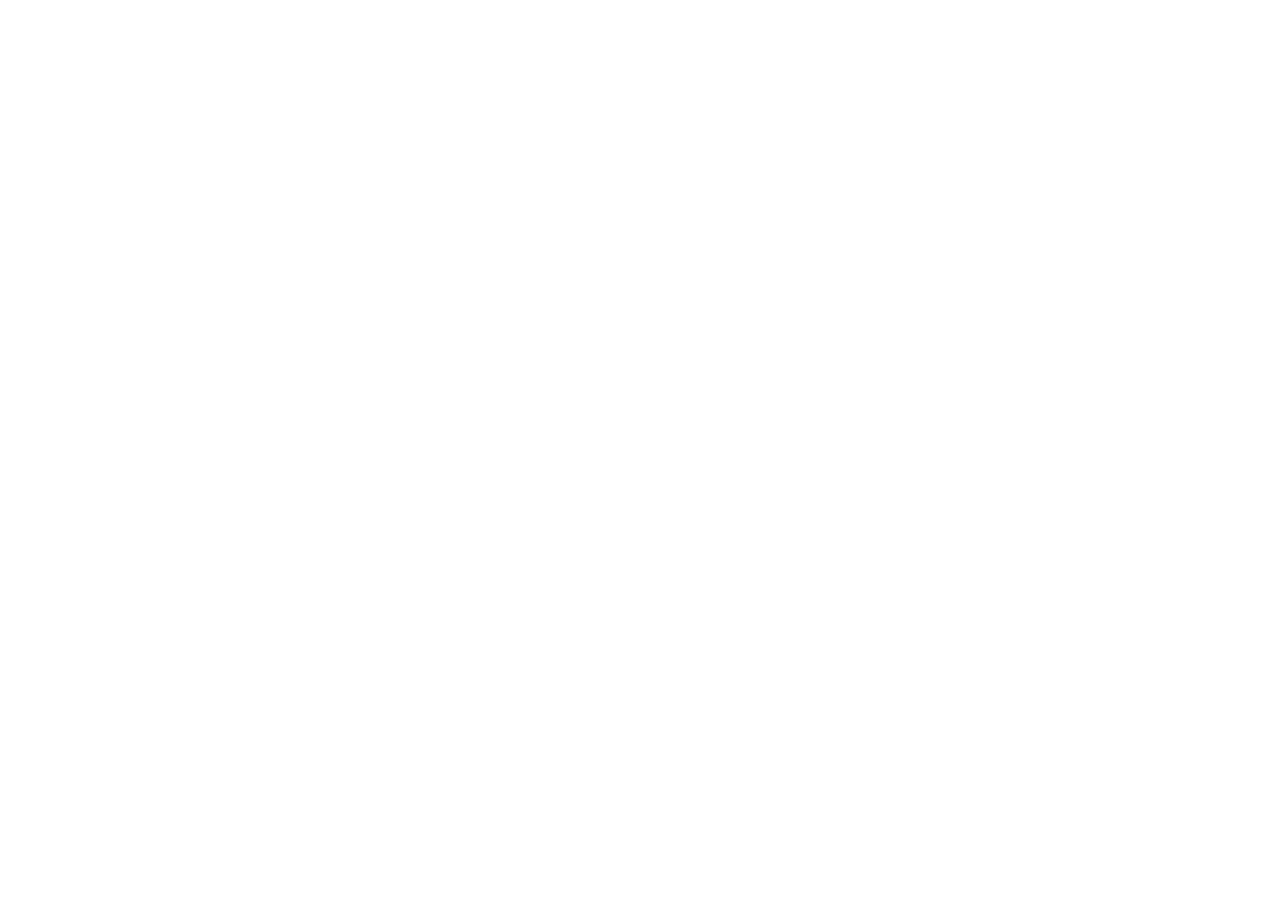
==== index.html @ 6940ae7c "first commit" ====
<html lang="en">

<head>
    <meta charset="UTF-8">
    <meta name="viewport" content="width=device-width, initial-scale=1.0">
    <meta http-equiv="X-UA-Compatible" content="ie=edge">
    <title>Maps</title>
    <link rel="stylesheet" href="https://unpkg.com/leaflet@1.3.4/dist/leaflet.css" />
    <link rel="stylesheet" href="index.css">
</head>

<body>
    <div id="map"></div>
    
    <script src="https://cdn.bootcss.com/jquery/3.3.1/jquery.min.js"></script>
    <script src="https://unpkg.com/leaflet@1.3.4/dist/leaflet.js"></script>
    <script src="./leaflet.ajax.min.js"></script>
    <script src="./leaflet.rotatedMarker.js"></script>
    <script src='https://npmcdn.com/@turf/turf/turf.min.js'></script>
    <script src='polygonSmooth.js'></script>
    <script src="data.js"></script>
    <script>
        function randomColor() {
            return '#' + Math.floor(Math.random() * 0xffffff).toString(16)
        }

        var breaks = [0, 10, 20, 30, 40, 50, 60, 70, 80, 90, 100, 9999]
        var map = L.map('map', {
            // minZoom: 7,
            // maxBounds: L.latLngBounds(L.latLng(24.5, 108.6), L.latLng(30.3, 114.4)),
            maxBoundsViscosity: 1.0
        }).setView([27.4, 111.5], 7);
        // map.setMaxBounds(map.getBounds())

        // 点标记图层
        var markerLayer = L.layerGroup()
        var extent = [108.6, 24.5, 114.4, 30.3]
        var points = turf.randomPoint(97, { bbox: extent })
        turf.featureEach(points, function (point) {
            point.properties.val = Math.random() * 50
        })
        L.geoJSON(points, {
            pointToLayer: function (feature, latlng) {
                return L.circleMarker(latlng, {
                    radius: 5,
                    fillColor: randomColor(),
                    color: "#000",
                    weight: 1,
                    opacity: 1,
                    fillOpacity: 0.8
                }).bindPopup('val: ' + feature.properties.val)
            }
        }).addTo(markerLayer)

        // 数值标记图层
        var numberMakerLayer = L.layerGroup()
        L.geoJSON(points, {
            pointToLayer: function (feature, latlng) {
                var icon = L.divIcon({ html: feature.properties.val.toFixed(2), className: 'text-marker' })
                return L.marker(latlng, { icon: icon })
            }
        }).addTo(numberMakerLayer)

        // 图片标记图层
        var imageMakerLayer = L.layerGroup()
        var baseballIcon = L.icon({
            iconUrl: 'baseball-marker.png',
            iconSize: [32, 37],
            iconAnchor: [16, 37],
            popupAnchor: [0, -28],
            className: 'rotate'
        })
        L.geoJSON(points, {
            pointToLayer: function (feature, latlng) {
                return L.marker(latlng, { 
                    icon: baseballIcon
                })
            }
        }).addTo(imageMakerLayer)

        // 风向图标标记图层
        var windMakerLayer = L.layerGroup()
        var windIcon = L.icon({
            iconUrl: 'wind.png', // baseball-marker
            iconSize: [32, 37],
            iconAnchor: [16, 37],
            popupAnchor: [0, -28],
            className: 'rotate'
        })
        L.geoJSON(points, {
            pointToLayer: function (feature, latlng) {
                return L.marker(latlng, { 
                    icon: windIcon, 
                    rotationAngle: Math.random() * 360
                })
            }
        }).addTo(windMakerLayer)

        // 底图图层
        var tileLayer = L.tileLayer('https://api.tiles.mapbox.com/v4/{id}/{z}/{x}/{y}.png?access_token=pk.eyJ1IjoibWFwYm94IiwiYSI6ImNpejY4NXVycTA2emYycXBndHRqcmZ3N3gifQ.rJcFIG214AriISLbB6B5aw', {
            maxZoom: 18,
            attribution: 'Map data &copy; <a href="https://www.openstreetmap.org/">OpenStreetMap</a> contributors, ' +
                '<a href="https://creativecommons.org/licenses/by-sa/2.0/">CC-BY-SA</a>, ' +
                'Imagery © <a href="https://www.mapbox.com/">Mapbox</a>',
            id: 'mapbox.light'
        })

        // 14个地市边界图层
        var cityLayer = L.layerGroup()
        ;[57687, 57662, 57558, 57674, 57749, 57763, 57766, 57773, 57872, 57972, 57780, 57584, 57866, 57649].forEach(function(code) {
            L.geoJson.ajax('./geojson/' + code + '.json', {
                style: function (feature) {
                    return feature.properties && feature.properties.style
                }
            }).addTo(cityLayer)
        })
        
        // 湖南省边界图层
        var provinceLayer = L.geoJson.ajax('./geojson/hunan.json', {
            style: function (feature) {
                return feature.properties && feature.properties.style
            }
        })
        provinceLayer.addTo(map)

        // 色斑图层
        var spotLayer = L.layerGroup()
        $.get('./grids/TMAX-2018090108.json', function (grid) {
            map.createPane('isosurface')
            map.getPane('isosurface').style.zIndex = 399

            console.time('isobands')
            var polygons = turf.isobands(grid, breaks, { zProperty: 'val' })
            var polygon = turf.polygonSmooth(polygons, { iterations: 3 })
            console.timeEnd('isobands')

            L.geoJSON(polygon, {
                style: function (feature) {
                    var color = randomColor(feature.properties.val)
                    return {
                        // stroke: false,
                        weight: 1,
                        color: color,
                        fillColor: color,
                        fillOpacity: 0.5
                    }
                },
                pane: 'isosurface'
            }).addTo(spotLayer)
        })

        // 添加图层控件
        L.control.layers({
            // ...
        }, {
            "底图": tileLayer,
            "省界": provinceLayer,
            "市界": cityLayer,
            "色斑": spotLayer,
            "点标记": markerLayer,
            "数值标记": numberMakerLayer,
            "图片标记": imageMakerLayer,
            "风向标记": windMakerLayer,
        }).addTo(map)
        

        // var breaks = [0, 10, 20, 30, 40, 50, 60, 70, 80, 90, 100, 9999]//[0, 10, 20, 50, 100, 500];

        // // 通过turf实现IDW插值
        // console.time('interpolate')
        // var extent = [108.6, 24.5, 114.4, 30.3];
        // var points = turf.randomPoint(97, { bbox: extent })
        // turf.featureEach(points, function (point) {
        //     point.properties.val = Math.random() * 50;
        // });
        // var options = { gridType: 'point', property: 'val', units: 'kilometers' };
        // var grid = turf.interpolate(points, 20, options);
        // console.timeEnd('interpolate')

        // // 通过Java实现IDW插值(本地测试将get回调方法内部代码拿出来就行)
        // // $.get('http://192.168.1.110:8080/task/interpolate', function (grid) {
        // $.get('./grids/TMAX-2018090108.json', function (grid) {
        //     console.time('isobands')
        //     var polygons = turf.isobands(grid, [-40,-30,-20,-10,0,10,20,30,40,45,9999] || breaks, { zProperty: 'val' })
        //     var polygon = turf.polygonSmooth(polygons, { iterations: 3 })
        //     console.timeEnd('isobands')
        //     console.log(polygon)

        //     console.time('isosurface')
        //     var isosurface = L.geoJSON([polygon], {
        //         style: function (feature) {
        //             if (feature.geometry.type !== 'Point') {
        //                 var color = randomColor(feature.properties.val)
        //                 return {
        //                     // stroke: false,
        //                     weight: 1,
        //                     color: color,
        //                     fillColor: color,
        //                     fillOpacity: 0.5
        //                 }
        //             }
        //         },
        //         pointToLayer: function (feature, latlng) {
        //             return L.circleMarker(latlng, {
        //                 radius: 5,
        //                 fillColor: "#ff7800",
        //                 color: "#000",
        //                 weight: 1,
        //                 opacity: 1,
        //                 fillOpacity: 0.8
        //             }).bindPopup('val: ' + feature.properties.val);
        //         },
        //         pane: 'isosurface'
        //     })
        //     isosurface.addTo(map)
        //     console.timeEnd('isosurface')

            
        // })

    </script>
</body>

</html>
---- index.css ----
body {
    padding: 0;
    margin: 0;
}

html,
body,
#map {
    height: 100%;
    width: 100vw;
    background-color: white;
}

#controls {
    list-style: none;
    padding: 10px;
    border: 2px solid #ccc;
    border-radius: 2px;
    position: fixed;
    right: 10px;
    top: 0;
    z-index: 1000;
}

.text-marker {
    border: none;
    color: red;
}

.rotate {
    
}
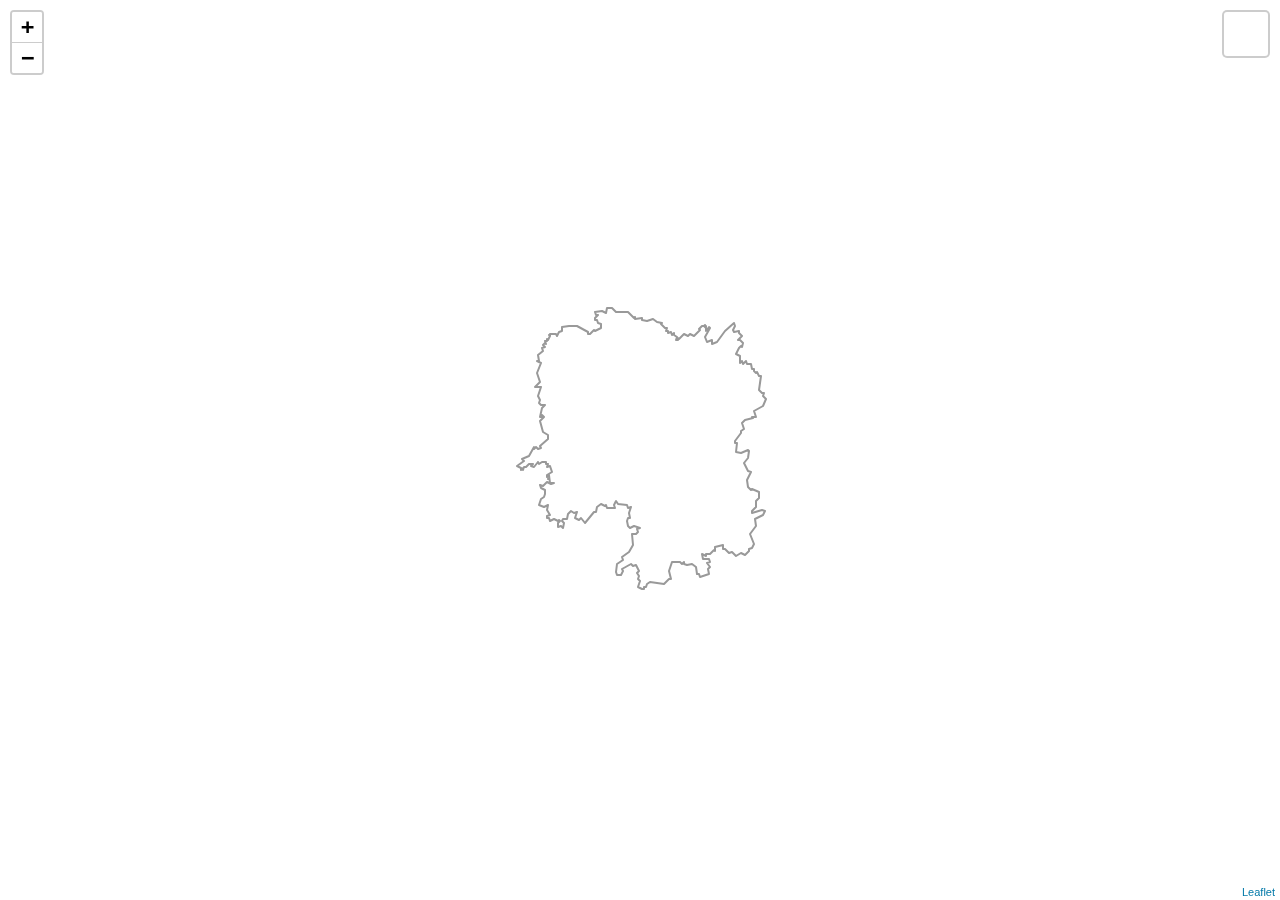
==== commit 06f09d5e: "add" ====
--- a/index.html
+++ b/index.html
@@ -5,20 +5,28 @@
     <meta name="viewport" content="width=device-width, initial-scale=1.0">
     <meta http-equiv="X-UA-Compatible" content="ie=edge">
     <title>Maps</title>
-    <link rel="stylesheet" href="https://unpkg.com/leaflet@1.3.4/dist/leaflet.css" />
+    <link rel="stylesheet" href="leaflet.css" />
     <link rel="stylesheet" href="index.css">
+    <link href="mapbox-gl.css" rel='stylesheet' />
 </head>
 
 <body>
     <div id="map"></div>
-    
-    <script src="https://cdn.bootcss.com/jquery/3.3.1/jquery.min.js"></script>
-    <script src="https://unpkg.com/leaflet@1.3.4/dist/leaflet.js"></script>
+
+    <script src="jquery.min.js"></script>
+    <script src="leaflet.js"></script>
+    <script src="pixi.min.js"></script>
+    <script src="mapbox-gl.js"></script>
+    <script src="./L.PixiOverlay.js"></script>
     <script src="./leaflet.ajax.min.js"></script>
     <script src="./leaflet.rotatedMarker.js"></script>
-    <script src='https://npmcdn.com/@turf/turf/turf.min.js'></script>
+    <script src="./leaflet-mapbox-gl.js"></script>
+    <script src='turf.min.js'></script>
     <script src='polygonSmooth.js'></script>
+    <!-- <script src='MarkerContainer.js'></script> -->
+    <script src='bezier-easing.js'></script>
     <script src="data.js"></script>
+    <script src="cityAndTownsData.js"></script>
     <script>
         function randomColor() {
             return '#' + Math.floor(Math.random() * 0xffffff).toString(16)
@@ -26,11 +34,13 @@
 
         var breaks = [0, 10, 20, 30, 40, 50, 60, 70, 80, 90, 100, 9999]
         var map = L.map('map', {
-            // minZoom: 7,
-            // maxBounds: L.latLngBounds(L.latLng(24.5, 108.6), L.latLng(30.3, 114.4)),
-            maxBoundsViscosity: 1.0
-        }).setView([27.4, 111.5], 7);
+            maxZoom: 18,
+            // renderer: L.canvas(),
+        }).setView([27.4, 111.5], 6);
         // map.setMaxBounds(map.getBounds())
+
+        map.createPane('topPane')
+        map.getPane('topPane').style.zIndex = 400
 
         // 点标记图层
         var markerLayer = L.layerGroup()
@@ -48,7 +58,9 @@
                     weight: 1,
                     opacity: 1,
                     fillOpacity: 0.8
-                }).bindPopup('val: ' + feature.properties.val)
+                })
+                // .bindTooltip('val: ' + feature.properties.val, {permanent: true})
+                // .bindPopup('val: ' + feature.properties.val)
             }
         }).addTo(markerLayer)
 
@@ -72,7 +84,7 @@
         })
         L.geoJSON(points, {
             pointToLayer: function (feature, latlng) {
-                return L.marker(latlng, { 
+                return L.marker(latlng, {
                     icon: baseballIcon
                 })
             }
@@ -89,8 +101,8 @@
         })
         L.geoJSON(points, {
             pointToLayer: function (feature, latlng) {
-                return L.marker(latlng, { 
-                    icon: windIcon, 
+                return L.marker(latlng, {
+                    icon: windIcon,
                     rotationAngle: Math.random() * 360
                 })
             }
@@ -105,16 +117,145 @@
             id: 'mapbox.light'
         })
 
+        console.time('gl')
+        var gl = L.mapboxGL({
+            accessToken: 'pk.eyJ1IjoiaWZ6bSIsImEiOiJjamswc3M1a2gwYWEwM3Zxa3ZsMjh3djkwIn0.h93-XtdRdtoC1KbVv_ZIow',
+            style: 'mapbox://styles/ifzm/cjnbezsim0bh62sqqiao9g3vc',
+            // style: {
+            //     "version": 8,
+            //     "name": "Mapbox Streets",
+            //     "sprite": "mapbox://sprites/mapbox/streets-v8",
+            //     "glyphs": "http://127.0.0.1:8090/task/proxy/{fontstack}/{range}.pbf",
+            //     // "glyphs": "./{fontstack}/{range}.pbf",
+            //     "sources": {},
+            //     "layers": []
+            // },
+            pane: 'topPane'
+        }).addTo(map)
+        console.timeEnd('gl')
+
+        var glMap = gl._glMap
+        glMap.on('load', function () {
+            var stations = townsStationData.map(function (v) {
+                return {
+                    "type": "Feature",
+                    "geometry": {
+                        "type": "Point",
+                        "coordinates": [Number(v.lon), Number(v.lat)]
+                    },
+                    "properties": {
+                        "title": v.station,
+                        "icon": "harbor"
+                    }
+                }
+            })
+
+            var cntys = cntyData.map(function (v) {
+                return {
+                    "type": "Feature",
+                    "geometry": {
+                        "type": "Point",
+                        "coordinates": [Number(v.lon), Number(v.lat)]
+                    },
+                    "properties": {
+                        "title": v.cnty,
+                        "icon": "harbor"
+                    }
+                }
+            })
+
+            var start = Date.now()
+            console.time('points')
+            glMap.addLayer({
+                "id": "points",
+                "type": "symbol",
+                "source": {
+                    "type": "geojson",
+                    "data": {
+                        "type": "FeatureCollection",
+                        "features": cntys
+                    }
+                },
+                "layout": {
+                    // "icon-image": "{icon}-15",
+                    "text-field": "{title}",
+                    "text-size": 14,
+                    // "text-font": ["Open Sans Semibold", "Arial Unicode MS Bold"],
+                    "text-offset": [0, 0.6],
+                    "text-anchor": "top",
+                    // "icon-rotate": 45
+                }
+            })
+
+            // glMap.setLayerZoomRange('points', 10, 24)
+            console.timeEnd('points')
+
+            glMap.loadImage('baseball-marker.png', function (err, image) {
+                if (err) throw err
+
+                glMap.addImage('baseball', image)
+
+                glMap.addLayer({
+                    "id": "markers",
+                    "type": "symbol",
+                    "source": {
+                        "type": "geojson",
+                        "data": {
+                            "type": "FeatureCollection",
+                            "features": stations
+                        }
+                    },
+                    "layout": {
+                        "icon-image": "baseball",
+                        // "text-field": "{title}",
+                        // "text-size": 14,
+                        // "text-font": ["Open Sans Semibold", "Arial Unicode MS Bold"],
+                        // "text-offset": [0, 0.6],
+                        // "text-anchor": "top",
+                        "icon-rotate": 45
+                    }
+                })
+            })
+        })
+
+        map.on('click', function (e) {
+            var point = e.layerPoint
+            var offset = gl._offset || { x: 0, y: 0 }
+            // to target only some layers, change the options, see documentation:
+            // { layers: ['my-layer-name'] }
+            // https://www.mapbox.com/mapbox-gl-js/api/
+            console.time('query')
+            var features = glMap.queryRenderedFeatures([point.x - offset.x, point.y - offset.y], {
+                layers: ['markers']
+            })
+            console.timeEnd('query')
+
+            if (features.length > 0) {
+                window.popup = L.popup()
+                    .setLatLng(e.latlng)
+                    .setContent(features[0].properties.title)
+                    .openOn(map);
+            }
+        })
+
+        map.on('zoomstart', function (e) {
+            window.popup && (window.popup.remove(), window.popup = undefined)
+        })
+
+        console.log(gl)
+
+        // tileLayer.addTo(map)
+
         // 14个地市边界图层
         var cityLayer = L.layerGroup()
-        ;[57687, 57662, 57558, 57674, 57749, 57763, 57766, 57773, 57872, 57972, 57780, 57584, 57866, 57649].forEach(function(code) {
-            L.geoJson.ajax('./geojson/' + code + '.json', {
-                style: function (feature) {
-                    return feature.properties && feature.properties.style
-                }
-            }).addTo(cityLayer)
-        })
-        
+            ;[57687, 57662, 57558, 57674, 57749, 57763, 57766, 57773, 57872, 57972, 57780, 57584, 57866, 57649].forEach(function (code) {
+                L.geoJson.ajax('./geojson/' + code + '.json', {
+                    style: function (feature) {
+                        return feature.properties && feature.properties.style
+                    }
+                }).addTo(cityLayer)
+            })
+
         // 湖南省边界图层
         var provinceLayer = L.geoJson.ajax('./geojson/hunan.json', {
             style: function (feature) {
@@ -125,20 +266,20 @@
 
         // 色斑图层
         var spotLayer = L.layerGroup()
-        $.get('./grids/TMAX-2018090108.json', function (grid) {
+        $.get('./geojson.json', function (grid) {
             map.createPane('isosurface')
             map.getPane('isosurface').style.zIndex = 399
 
-            console.time('isobands')
-            var polygons = turf.isobands(grid, breaks, { zProperty: 'val' })
-            var polygon = turf.polygonSmooth(polygons, { iterations: 3 })
-            console.timeEnd('isobands')
-
-            L.geoJSON(polygon, {
+            // console.time('isobands')
+            // var polygons = turf.isobands(grid, breaks, { zProperty: 'val' })
+            // var polygon = turf.polygonSmooth(polygons, { iterations: 3 })
+            // console.timeEnd('isobands')
+
+            L.geoJSON(grid, {
                 style: function (feature) {
                     var color = randomColor(feature.properties.val)
                     return {
-                        // stroke: false,
+                        stroke: false,
                         weight: 1,
                         color: color,
                         fillColor: color,
@@ -149,20 +290,228 @@
             }).addTo(spotLayer)
         })
 
+        var testLayer = L.layerGroup()
+        var cacheStationMarkers = {}
+        testLayer.addTo(map)
+
+        function initStationLayer() {
+            testLayer.clearLayers()
+
+            if (map.getZoom() > 9) {
+                console.time('contains')
+                var bounds = map.getBounds()
+                townsStationData.forEach(function (marker) {
+                    var latlng = [marker.lat * 1, marker.lon * 1]
+                    var contains = bounds.contains(latlng)
+                    if (contains) {
+                        var stationMarker = cacheStationMarkers[latlng]
+                        if (!stationMarker) {
+                            var icon = L.divIcon({ html: marker.station, className: 'text-marker' })
+                            cacheStationMarkers[latlng] = stationMarker = L.marker(latlng, { icon: icon })
+                        }
+                        stationMarker.addTo(testLayer)
+                    }
+                })
+                console.timeEnd('contains')
+            }
+        }
+
+        // initStationLayer()
+        // map.on('zoomend moveend', initStationLayer)
+
+        // 海量点图层
+        // var easing = BezierEasing(0, 0, 0.25, 1);
+        // var loader = new PIXI.loaders.Loader();
+        // loader
+        //     .add('plane', 'plane.png')
+        //     .add('bicycle', 'plane.png');
+        // loader.load(function (loader, resources) {
+        //     var textures = [resources.plane.texture, resources.bicycle.texture];
+        //     var pixiContainer = new PIXI.Container();
+        //     var markerSprites = [];
+        //     var zoomChangeTs = null;
+        //     var pixiPointLayer = (function () {
+        //         // var colorScale = d3.scaleLinear()
+        //         //     .domain([0, 50, 100])
+        //         //     .range(["#c6233c", "#ffd300", "#008000"]);
+        //         var doubleBuffering = /iPad|iPhone|iPod/.test(navigator.userAgent) && !window.MSStream;
+        //         return L.pixiOverlay(function (utils, event) {
+        //             var zoom = utils.getMap().getZoom();
+        //             var container = utils.getContainer();
+        //             var renderer = utils.getRenderer();
+        //             var project = utils.latLngToLayerPoint;
+        //             var getScale = utils.getScale;
+        //             var invScale = 1 / getScale();
+
+        //             if (event.type === 'add') {
+        //                 cntyData.forEach(function (marker) {
+        //                     var coords = project([marker.lat, marker.lon]);
+        //                     console.log(coords)
+        //                     var index = Math.floor(Math.random() * textures.length);
+        //                     // var markerSprite = new PIXI.Sprite(textures[index]);
+        //                     var markerSprite = new PIXI.Text(marker.cnty);
+        //                     markerSprite.textureIndex = index;
+        //                     markerSprite.x = coords.x;
+        //                     markerSprite.y = coords.y;
+        //                     markerSprite.anchor.set(0.5, 0.5);
+        //                     markerSprite.scale.set(invScale);
+        //                     // var tint = d3.color(colorScale(Math.random() * 100)).rgb();
+        //                     markerSprite.tint = Math.floor(Math.random() * 0xffffff).toString(16)//256 * (tint.r * 256 + tint.g) + tint.b;
+        //                     container.addChild(markerSprite);
+        //                     markerSprites.push(markerSprite);
+        //                     markerSprite.legend = marker.city || marker.label;
+        //                 });
+        //             }
+
+        //             if (event.type === 'zoomanim') {
+        //                 zoomChangeTs = 0;
+        //                 var targetScale = 1 / getScale(event.zoom);
+        //                 markerSprites.forEach(function (markerSprite) {
+        //                     markerSprite.currentScale = markerSprite.scale.x;
+        //                     markerSprite.targetScale = targetScale;
+        //                 });
+        //                 return;
+        //             }
+
+        //             if (event.type === 'redraw') {
+        //                 var delta = event.delta;
+        //                 // markerSprites.forEach(function (markerSprite) {
+        //                 //     markerSprite.rotation -= 0.03 * delta;
+        //                 // });
+        //                 if (zoomChangeTs !== null) {
+        //                     var duration = 17;
+        //                     zoomChangeTs += delta;
+        //                     var lambda = zoomChangeTs / duration;
+        //                     if (lambda > 1) {
+        //                         lambda = 1;
+        //                         zoomChangeTs = null;
+        //                     }
+        //                     lambda = easing(lambda);
+        //                     markerSprites.forEach(function (markerSprite) {
+        //                         markerSprite.scale.set(markerSprite.currentScale + lambda * (markerSprite.targetScale - markerSprite.currentScale));
+        //                     });
+        //                 }
+        //                 else {
+        //                     markerSprites.forEach(function (markerSprite) {
+        //                         markerSprite.scale.set(invScale);
+        //                     });
+        //                 }
+        //             }
+        //             renderer.render(container);
+        //         }, pixiContainer, {
+        //                 doubleBuffering: doubleBuffering,
+        //                 destroyInteractionManager: true
+        //             });
+        //     })();
+
+        //     pixiPointLayer.addTo(map);
+
+        //     var ticker = new PIXI.ticker.Ticker();
+        //     ticker.add(function (delta) {
+        //         pixiPointLayer.redraw({ type: 'redraw', delta: delta });
+        //     });
+        //     ticker.start();
+        //     map.on('zoomanim', pixiLayer.redraw, pixiLayer);
+        // });
+
+        // PIXI.settings.SCALE_MODE = PIXI.SCALE_MODES.NEAREST
+        var easing = BezierEasing(0, 0, 0.25, 1)
+
+        // PIXI Point Markers
+        var doubleBuffering = /iPad|iPhone|iPod/.test(navigator.userAgent) && !window.MSStream
+        var pixiContainer = new PIXI.Container()
+        var markerSprites = []
+        var zoomChangeTs = null
+        var pixiPointMarkerLayer = L.pixiOverlay(function (utils, event) {
+            var zoom = utils.getMap().getZoom()
+            var container = utils.getContainer()
+            var renderer = utils.getRenderer()
+            var project = utils.latLngToLayerPoint
+            var getScale = utils.getScale
+            var invScale = 1 / getScale()
+
+            if (event.type === 'add') {
+                townsStationData.forEach(function (marker) {
+                    var coords = project([marker.lat, marker.lon])
+                    var markerSprite = new PIXI.Text(marker.station)
+                    markerSprite.x = coords.x;
+                    markerSprite.y = coords.y;
+                    markerSprite.anchor.x = 0.5
+                    markerSprite.scale.set(invScale);
+                    container.addChild(markerSprite);
+                    markerSprites.push(markerSprite);
+                })
+            }
+
+            if (event.type === 'zoomanim') {
+                zoomChangeTs = 0
+                var targetScale = 1 / getScale(event.zoom);
+                markerSprites.forEach(function (markerSprite) {
+                    markerSprite.currentScale = markerSprite.scale.x;
+                    markerSprite.targetScale = targetScale;
+                })
+                return
+            }
+
+            if (event.type === 'redraw') {
+                var delta = event.delta
+                if (false) {
+                    var duration = 17
+                    zoomChangeTs += delta
+                    var lambda = zoomChangeTs / duration
+                    if (lambda > 1) {
+                        lambda = 1;
+                        zoomChangeTs = null
+                    }
+                    lambda = easing(lambda)
+                    markerSprites.forEach(function (markerSprite) {
+                        // markerSprite.scale.set(markerSprite.currentScale + lambda * (markerSprite.targetScale - markerSprite.currentScale))
+                    })
+                } else {
+                    markerSprites.forEach(function (markerSprite) {
+                        markerSprite.scale.set(invScale)
+                    });
+                }
+            }
+
+            renderer.render(container)
+        }, pixiContainer, {
+                resolution: 1,
+                doubleBuffering: doubleBuffering,
+                destroyInteractionManager: true
+            })
+
+        var ticker = new PIXI.ticker.Ticker()
+        ticker.add(function (delta) {
+            pixiPointMarkerLayer.redraw({ type: 'redraw', delta: delta })
+        })
+        ticker.start()
+        map.on('zoomanim', pixiPointMarkerLayer.redraw, pixiPointMarkerLayer)
+
+        // PIXI Image Markers
+        var pixiImagerMarkerLayer = L.layerGroup()
+
+        // PIXI Polygons
+        var pixiPolygonsLayer = L.layerGroup()
+
         // 添加图层控件
         L.control.layers({
             // ...
         }, {
-            "底图": tileLayer,
-            "省界": provinceLayer,
-            "市界": cityLayer,
-            "色斑": spotLayer,
-            "点标记": markerLayer,
-            "数值标记": numberMakerLayer,
-            "图片标记": imageMakerLayer,
-            "风向标记": windMakerLayer,
-        }).addTo(map)
-        
+                "底图": tileLayer,
+                "省界": provinceLayer,
+                "市界": cityLayer,
+                "色斑": spotLayer,
+                "点标记": markerLayer,
+                "数值标记": numberMakerLayer,
+                "图片标记": imageMakerLayer,
+                "风向标记": windMakerLayer,
+                "海量点标记": pixiPointMarkerLayer,
+                "海量图片标记": pixiImagerMarkerLayer,
+                "海量面": pixiPolygonsLayer
+            }).addTo(map)
+
+
 
         // var breaks = [0, 10, 20, 30, 40, 50, 60, 70, 80, 90, 100, 9999]//[0, 10, 20, 50, 100, 500];
 
@@ -215,7 +564,7 @@
         //     isosurface.addTo(map)
         //     console.timeEnd('isosurface')
 
-            
+
         // })
 
     </script>
--- a/leaflet.css
+++ b/leaflet.css
@@ -0,0 +1,635 @@
+/* required styles */
+
+.leaflet-pane,
+.leaflet-tile,
+.leaflet-marker-icon,
+.leaflet-marker-shadow,
+.leaflet-tile-container,
+.leaflet-pane > svg,
+.leaflet-pane > canvas,
+.leaflet-zoom-box,
+.leaflet-image-layer,
+.leaflet-layer {
+	position: absolute;
+	left: 0;
+	top: 0;
+	}
+.leaflet-container {
+	overflow: hidden;
+	}
+.leaflet-tile,
+.leaflet-marker-icon,
+.leaflet-marker-shadow {
+	-webkit-user-select: none;
+	   -moz-user-select: none;
+	        user-select: none;
+	  -webkit-user-drag: none;
+	}
+/* Safari renders non-retina tile on retina better with this, but Chrome is worse */
+.leaflet-safari .leaflet-tile {
+	image-rendering: -webkit-optimize-contrast;
+	}
+/* hack that prevents hw layers "stretching" when loading new tiles */
+.leaflet-safari .leaflet-tile-container {
+	width: 1600px;
+	height: 1600px;
+	-webkit-transform-origin: 0 0;
+	}
+.leaflet-marker-icon,
+.leaflet-marker-shadow {
+	display: block;
+	}
+/* .leaflet-container svg: reset svg max-width decleration shipped in Joomla! (joomla.org) 3.x */
+/* .leaflet-container img: map is broken in FF if you have max-width: 100% on tiles */
+.leaflet-container .leaflet-overlay-pane svg,
+.leaflet-container .leaflet-marker-pane img,
+.leaflet-container .leaflet-shadow-pane img,
+.leaflet-container .leaflet-tile-pane img,
+.leaflet-container img.leaflet-image-layer,
+.leaflet-container .leaflet-tile {
+	max-width: none !important;
+	max-height: none !important;
+	}
+
+.leaflet-container.leaflet-touch-zoom {
+	-ms-touch-action: pan-x pan-y;
+	touch-action: pan-x pan-y;
+	}
+.leaflet-container.leaflet-touch-drag {
+	-ms-touch-action: pinch-zoom;
+	/* Fallback for FF which doesn't support pinch-zoom */
+	touch-action: none;
+	touch-action: pinch-zoom;
+}
+.leaflet-container.leaflet-touch-drag.leaflet-touch-zoom {
+	-ms-touch-action: none;
+	touch-action: none;
+}
+.leaflet-container {
+	-webkit-tap-highlight-color: transparent;
+}
+.leaflet-container a {
+	-webkit-tap-highlight-color: rgba(51, 181, 229, 0.4);
+}
+.leaflet-tile {
+	filter: inherit;
+	visibility: hidden;
+	}
+.leaflet-tile-loaded {
+	visibility: inherit;
+	}
+.leaflet-zoom-box {
+	width: 0;
+	height: 0;
+	-moz-box-sizing: border-box;
+	     box-sizing: border-box;
+	z-index: 800;
+	}
+/* workaround for https://bugzilla.mozilla.org/show_bug.cgi?id=888319 */
+.leaflet-overlay-pane svg {
+	-moz-user-select: none;
+	}
+
+.leaflet-pane         { z-index: 400; }
+
+.leaflet-tile-pane    { z-index: 200; }
+.leaflet-overlay-pane { z-index: 400; }
+.leaflet-shadow-pane  { z-index: 500; }
+.leaflet-marker-pane  { z-index: 600; }
+.leaflet-tooltip-pane   { z-index: 650; }
+.leaflet-popup-pane   { z-index: 700; }
+
+.leaflet-map-pane canvas { z-index: 100; }
+.leaflet-map-pane svg    { z-index: 200; }
+
+.leaflet-vml-shape {
+	width: 1px;
+	height: 1px;
+	}
+.lvml {
+	behavior: url(#default#VML);
+	display: inline-block;
+	position: absolute;
+	}
+
+
+/* control positioning */
+
+.leaflet-control {
+	position: relative;
+	z-index: 800;
+	pointer-events: visiblePainted; /* IE 9-10 doesn't have auto */
+	pointer-events: auto;
+	}
+.leaflet-top,
+.leaflet-bottom {
+	position: absolute;
+	z-index: 1000;
+	pointer-events: none;
+	}
+.leaflet-top {
+	top: 0;
+	}
+.leaflet-right {
+	right: 0;
+	}
+.leaflet-bottom {
+	bottom: 0;
+	}
+.leaflet-left {
+	left: 0;
+	}
+.leaflet-control {
+	float: left;
+	clear: both;
+	}
+.leaflet-right .leaflet-control {
+	float: right;
+	}
+.leaflet-top .leaflet-control {
+	margin-top: 10px;
+	}
+.leaflet-bottom .leaflet-control {
+	margin-bottom: 10px;
+	}
+.leaflet-left .leaflet-control {
+	margin-left: 10px;
+	}
+.leaflet-right .leaflet-control {
+	margin-right: 10px;
+	}
+
+
+/* zoom and fade animations */
+
+.leaflet-fade-anim .leaflet-tile {
+	will-change: opacity;
+	}
+.leaflet-fade-anim .leaflet-popup {
+	opacity: 0;
+	-webkit-transition: opacity 0.2s linear;
+	   -moz-transition: opacity 0.2s linear;
+	        transition: opacity 0.2s linear;
+	}
+.leaflet-fade-anim .leaflet-map-pane .leaflet-popup {
+	opacity: 1;
+	}
+.leaflet-zoom-animated {
+	-webkit-transform-origin: 0 0;
+	    -ms-transform-origin: 0 0;
+	        transform-origin: 0 0;
+	}
+.leaflet-zoom-anim .leaflet-zoom-animated {
+	will-change: transform;
+	}
+.leaflet-zoom-anim .leaflet-zoom-animated {
+	-webkit-transition: -webkit-transform 0.25s cubic-bezier(0,0,0.25,1);
+	   -moz-transition:    -moz-transform 0.25s cubic-bezier(0,0,0.25,1);
+	        transition:         transform 0.25s cubic-bezier(0,0,0.25,1);
+	}
+.leaflet-zoom-anim .leaflet-tile,
+.leaflet-pan-anim .leaflet-tile {
+	-webkit-transition: none;
+	   -moz-transition: none;
+	        transition: none;
+	}
+
+.leaflet-zoom-anim .leaflet-zoom-hide {
+	visibility: hidden;
+	}
+
+
+/* cursors */
+
+.leaflet-interactive {
+	cursor: pointer;
+	}
+.leaflet-grab {
+	cursor: -webkit-grab;
+	cursor:    -moz-grab;
+	cursor:         grab;
+	}
+.leaflet-crosshair,
+.leaflet-crosshair .leaflet-interactive {
+	cursor: crosshair;
+	}
+.leaflet-popup-pane,
+.leaflet-control {
+	cursor: auto;
+	}
+.leaflet-dragging .leaflet-grab,
+.leaflet-dragging .leaflet-grab .leaflet-interactive,
+.leaflet-dragging .leaflet-marker-draggable {
+	cursor: move;
+	cursor: -webkit-grabbing;
+	cursor:    -moz-grabbing;
+	cursor:         grabbing;
+	}
+
+/* marker & overlays interactivity */
+.leaflet-marker-icon,
+.leaflet-marker-shadow,
+.leaflet-image-layer,
+.leaflet-pane > svg path,
+.leaflet-tile-container {
+	pointer-events: none;
+	}
+
+.leaflet-marker-icon.leaflet-interactive,
+.leaflet-image-layer.leaflet-interactive,
+.leaflet-pane > svg path.leaflet-interactive {
+	pointer-events: visiblePainted; /* IE 9-10 doesn't have auto */
+	pointer-events: auto;
+	}
+
+/* visual tweaks */
+
+.leaflet-container {
+	background: #ddd;
+	outline: 0;
+	}
+.leaflet-container a {
+	color: #0078A8;
+	}
+.leaflet-container a.leaflet-active {
+	outline: 2px solid orange;
+	}
+.leaflet-zoom-box {
+	border: 2px dotted #38f;
+	background: rgba(255,255,255,0.5);
+	}
+
+
+/* general typography */
+.leaflet-container {
+	font: 12px/1.5 "Helvetica Neue", Arial, Helvetica, sans-serif;
+	}
+
+
+/* general toolbar styles */
+
+.leaflet-bar {
+	box-shadow: 0 1px 5px rgba(0,0,0,0.65);
+	border-radius: 4px;
+	}
+.leaflet-bar a,
+.leaflet-bar a:hover {
+	background-color: #fff;
+	border-bottom: 1px solid #ccc;
+	width: 26px;
+	height: 26px;
+	line-height: 26px;
+	display: block;
+	text-align: center;
+	text-decoration: none;
+	color: black;
+	}
+.leaflet-bar a,
+.leaflet-control-layers-toggle {
+	background-position: 50% 50%;
+	background-repeat: no-repeat;
+	display: block;
+	}
+.leaflet-bar a:hover {
+	background-color: #f4f4f4;
+	}
+.leaflet-bar a:first-child {
+	border-top-left-radius: 4px;
+	border-top-right-radius: 4px;
+	}
+.leaflet-bar a:last-child {
+	border-bottom-left-radius: 4px;
+	border-bottom-right-radius: 4px;
+	border-bottom: none;
+	}
+.leaflet-bar a.leaflet-disabled {
+	cursor: default;
+	background-color: #f4f4f4;
+	color: #bbb;
+	}
+
+.leaflet-touch .leaflet-bar a {
+	width: 30px;
+	height: 30px;
+	line-height: 30px;
+	}
+.leaflet-touch .leaflet-bar a:first-child {
+	border-top-left-radius: 2px;
+	border-top-right-radius: 2px;
+	}
+.leaflet-touch .leaflet-bar a:last-child {
+	border-bottom-left-radius: 2px;
+	border-bottom-right-radius: 2px;
+	}
+
+/* zoom control */
+
+.leaflet-control-zoom-in,
+.leaflet-control-zoom-out {
+	font: bold 18px 'Lucida Console', Monaco, monospace;
+	text-indent: 1px;
+	}
+
+.leaflet-touch .leaflet-control-zoom-in, .leaflet-touch .leaflet-control-zoom-out  {
+	font-size: 22px;
+	}
+
+
+/* layers control */
+
+.leaflet-control-layers {
+	box-shadow: 0 1px 5px rgba(0,0,0,0.4);
+	background: #fff;
+	border-radius: 5px;
+	}
+.leaflet-control-layers-toggle {
+	background-image: url(images/layers.png);
+	width: 36px;
+	height: 36px;
+	}
+.leaflet-retina .leaflet-control-layers-toggle {
+	background-image: url(images/layers-2x.png);
+	background-size: 26px 26px;
+	}
+.leaflet-touch .leaflet-control-layers-toggle {
+	width: 44px;
+	height: 44px;
+	}
+.leaflet-control-layers .leaflet-control-layers-list,
+.leaflet-control-layers-expanded .leaflet-control-layers-toggle {
+	display: none;
+	}
+.leaflet-control-layers-expanded .leaflet-control-layers-list {
+	display: block;
+	position: relative;
+	}
+.leaflet-control-layers-expanded {
+	padding: 6px 10px 6px 6px;
+	color: #333;
+	background: #fff;
+	}
+.leaflet-control-layers-scrollbar {
+	overflow-y: scroll;
+	overflow-x: hidden;
+	padding-right: 5px;
+	}
+.leaflet-control-layers-selector {
+	margin-top: 2px;
+	position: relative;
+	top: 1px;
+	}
+.leaflet-control-layers label {
+	display: block;
+	}
+.leaflet-control-layers-separator {
+	height: 0;
+	border-top: 1px solid #ddd;
+	margin: 5px -10px 5px -6px;
+	}
+
+/* Default icon URLs */
+.leaflet-default-icon-path {
+	background-image: url(images/marker-icon.png);
+	}
+
+
+/* attribution and scale controls */
+
+.leaflet-container .leaflet-control-attribution {
+	background: #fff;
+	background: rgba(255, 255, 255, 0.7);
+	margin: 0;
+	}
+.leaflet-control-attribution,
+.leaflet-control-scale-line {
+	padding: 0 5px;
+	color: #333;
+	}
+.leaflet-control-attribution a {
+	text-decoration: none;
+	}
+.leaflet-control-attribution a:hover {
+	text-decoration: underline;
+	}
+.leaflet-container .leaflet-control-attribution,
+.leaflet-container .leaflet-control-scale {
+	font-size: 11px;
+	}
+.leaflet-left .leaflet-control-scale {
+	margin-left: 5px;
+	}
+.leaflet-bottom .leaflet-control-scale {
+	margin-bottom: 5px;
+	}
+.leaflet-control-scale-line {
+	border: 2px solid #777;
+	border-top: none;
+	line-height: 1.1;
+	padding: 2px 5px 1px;
+	font-size: 11px;
+	white-space: nowrap;
+	overflow: hidden;
+	-moz-box-sizing: border-box;
+	     box-sizing: border-box;
+
+	background: #fff;
+	background: rgba(255, 255, 255, 0.5);
+	}
+.leaflet-control-scale-line:not(:first-child) {
+	border-top: 2px solid #777;
+	border-bottom: none;
+	margin-top: -2px;
+	}
+.leaflet-control-scale-line:not(:first-child):not(:last-child) {
+	border-bottom: 2px solid #777;
+	}
+
+.leaflet-touch .leaflet-control-attribution,
+.leaflet-touch .leaflet-control-layers,
+.leaflet-touch .leaflet-bar {
+	box-shadow: none;
+	}
+.leaflet-touch .leaflet-control-layers,
+.leaflet-touch .leaflet-bar {
+	border: 2px solid rgba(0,0,0,0.2);
+	background-clip: padding-box;
+	}
+
+
+/* popup */
+
+.leaflet-popup {
+	position: absolute;
+	text-align: center;
+	margin-bottom: 20px;
+	}
+.leaflet-popup-content-wrapper {
+	padding: 1px;
+	text-align: left;
+	border-radius: 12px;
+	}
+.leaflet-popup-content {
+	margin: 13px 19px;
+	line-height: 1.4;
+	}
+.leaflet-popup-content p {
+	margin: 18px 0;
+	}
+.leaflet-popup-tip-container {
+	width: 40px;
+	height: 20px;
+	position: absolute;
+	left: 50%;
+	margin-left: -20px;
+	overflow: hidden;
+	pointer-events: none;
+	}
+.leaflet-popup-tip {
+	width: 17px;
+	height: 17px;
+	padding: 1px;
+
+	margin: -10px auto 0;
+
+	-webkit-transform: rotate(45deg);
+	   -moz-transform: rotate(45deg);
+	    -ms-transform: rotate(45deg);
+	        transform: rotate(45deg);
+	}
+.leaflet-popup-content-wrapper,
+.leaflet-popup-tip {
+	background: white;
+	color: #333;
+	box-shadow: 0 3px 14px rgba(0,0,0,0.4);
+	}
+.leaflet-container a.leaflet-popup-close-button {
+	position: absolute;
+	top: 0;
+	right: 0;
+	padding: 4px 4px 0 0;
+	border: none;
+	text-align: center;
+	width: 18px;
+	height: 14px;
+	font: 16px/14px Tahoma, Verdana, sans-serif;
+	color: #c3c3c3;
+	text-decoration: none;
+	font-weight: bold;
+	background: transparent;
+	}
+.leaflet-container a.leaflet-popup-close-button:hover {
+	color: #999;
+	}
+.leaflet-popup-scrolled {
+	overflow: auto;
+	border-bottom: 1px solid #ddd;
+	border-top: 1px solid #ddd;
+	}
+
+.leaflet-oldie .leaflet-popup-content-wrapper {
+	zoom: 1;
+	}
+.leaflet-oldie .leaflet-popup-tip {
+	width: 24px;
+	margin: 0 auto;
+
+	-ms-filter: "progid:DXImageTransform.Microsoft.Matrix(M11=0.70710678, M12=0.70710678, M21=-0.70710678, M22=0.70710678)";
+	filter: progid:DXImageTransform.Microsoft.Matrix(M11=0.70710678, M12=0.70710678, M21=-0.70710678, M22=0.70710678);
+	}
+.leaflet-oldie .leaflet-popup-tip-container {
+	margin-top: -1px;
+	}
+
+.leaflet-oldie .leaflet-control-zoom,
+.leaflet-oldie .leaflet-control-layers,
+.leaflet-oldie .leaflet-popup-content-wrapper,
+.leaflet-oldie .leaflet-popup-tip {
+	border: 1px solid #999;
+	}
+
+
+/* div icon */
+
+.leaflet-div-icon {
+	background: #fff;
+	border: 1px solid #666;
+	}
+
+
+/* Tooltip */
+/* Base styles for the element that has a tooltip */
+.leaflet-tooltip {
+	position: absolute;
+	padding: 6px;
+	background-color: #fff;
+	border: 1px solid #fff;
+	border-radius: 3px;
+	color: #222;
+	white-space: nowrap;
+	-webkit-user-select: none;
+	-moz-user-select: none;
+	-ms-user-select: none;
+	user-select: none;
+	pointer-events: none;
+	box-shadow: 0 1px 3px rgba(0,0,0,0.4);
+	}
+.leaflet-tooltip.leaflet-clickable {
+	cursor: pointer;
+	pointer-events: auto;
+	}
+.leaflet-tooltip-top:before,
+.leaflet-tooltip-bottom:before,
+.leaflet-tooltip-left:before,
+.leaflet-tooltip-right:before {
+	position: absolute;
+	pointer-events: none;
+	border: 6px solid transparent;
+	background: transparent;
+	content: "";
+	}
+
+/* Directions */
+
+.leaflet-tooltip-bottom {
+	margin-top: 6px;
+}
+.leaflet-tooltip-top {
+	margin-top: -6px;
+}
+.leaflet-tooltip-bottom:before,
+.leaflet-tooltip-top:before {
+	left: 50%;
+	margin-left: -6px;
+	}
+.leaflet-tooltip-top:before {
+	bottom: 0;
+	margin-bottom: -12px;
+	border-top-color: #fff;
+	}
+.leaflet-tooltip-bottom:before {
+	top: 0;
+	margin-top: -12px;
+	margin-left: -6px;
+	border-bottom-color: #fff;
+	}
+.leaflet-tooltip-left {
+	margin-left: -6px;
+}
+.leaflet-tooltip-right {
+	margin-left: 6px;
+}
+.leaflet-tooltip-left:before,
+.leaflet-tooltip-right:before {
+	top: 50%;
+	margin-top: -6px;
+	}
+.leaflet-tooltip-left:before {
+	right: 0;
+	margin-right: -12px;
+	border-left-color: #fff;
+	}
+.leaflet-tooltip-right:before {
+	left: 0;
+	margin-left: -12px;
+	border-right-color: #fff;
+	}--- a/index.css
+++ b/index.css
@@ -27,6 +27,6 @@
     color: red;
 }
 
-.rotate {
-    
+.text-marker {
+    white-space: nowrap;
 }--- a/mapbox-gl.css
+++ b/mapbox-gl.css
@@ -0,0 +1,513 @@
+.mapboxgl-map {
+    font: 12px/20px 'Helvetica Neue', Arial, Helvetica, sans-serif;
+    overflow: hidden;
+    position: relative;
+    -webkit-tap-highlight-color: rgba(0, 0, 0, 0);
+}
+
+.mapboxgl-map:-webkit-full-screen {
+    width: 100%;
+    height: 100%;
+}
+
+.mapboxgl-canary {
+    background-color: salmon;
+}
+
+.mapboxgl-canvas-container.mapboxgl-interactive,
+.mapboxgl-ctrl-group > button.mapboxgl-ctrl-compass {
+    cursor: -webkit-grab;
+    cursor: -moz-grab;
+    cursor: grab;
+    -moz-user-select: none;
+    -webkit-user-select: none;
+    -ms-user-select: none;
+    user-select: none;
+}
+
+.mapboxgl-canvas-container.mapboxgl-interactive:active,
+.mapboxgl-ctrl-group > button.mapboxgl-ctrl-compass:active {
+    cursor: -webkit-grabbing;
+    cursor: -moz-grabbing;
+    cursor: grabbing;
+}
+
+.mapboxgl-canvas-container.mapboxgl-touch-zoom-rotate,
+.mapboxgl-canvas-container.mapboxgl-touch-zoom-rotate .mapboxgl-canvas {
+    touch-action: pan-x pan-y;
+}
+
+.mapboxgl-canvas-container.mapboxgl-touch-drag-pan,
+.mapboxgl-canvas-container.mapboxgl-touch-drag-pan .mapboxgl-canvas {
+    touch-action: pinch-zoom;
+}
+
+.mapboxgl-canvas-container.mapboxgl-touch-zoom-rotate.mapboxgl-touch-drag-pan,
+.mapboxgl-canvas-container.mapboxgl-touch-zoom-rotate.mapboxgl-touch-drag-pan .mapboxgl-canvas {
+    touch-action: none;
+}
+
+.mapboxgl-ctrl-top-left,
+.mapboxgl-ctrl-top-right,
+.mapboxgl-ctrl-bottom-left,
+.mapboxgl-ctrl-bottom-right { position: absolute; pointer-events: none; z-index: 2; }
+.mapboxgl-ctrl-top-left     { top: 0; left: 0; }
+.mapboxgl-ctrl-top-right    { top: 0; right: 0; }
+.mapboxgl-ctrl-bottom-left  { bottom: 0; left: 0; }
+.mapboxgl-ctrl-bottom-right { right: 0; bottom: 0; }
+
+.mapboxgl-ctrl { clear: both; pointer-events: auto; }
+.mapboxgl-ctrl-top-left .mapboxgl-ctrl     { margin: 10px 0 0 10px; float: left; }
+.mapboxgl-ctrl-top-right .mapboxgl-ctrl    { margin: 10px 10px 0 0; float: right; }
+.mapboxgl-ctrl-bottom-left .mapboxgl-ctrl  { margin: 0 0 10px 10px; float: left; }
+.mapboxgl-ctrl-bottom-right .mapboxgl-ctrl { margin: 0 10px 10px 0; float: right; }
+
+.mapboxgl-ctrl-group {
+    border-radius: 4px;
+    overflow: hidden;
+    background: #fff;
+}
+
+.mapboxgl-ctrl-group:not(:empty) {
+    -moz-box-shadow: 0 0 2px rgba(0, 0, 0, 0.1);
+    -webkit-box-shadow: 0 0 2px rgba(0, 0, 0, 0.1);
+    box-shadow: 0 0 0 2px rgba(0, 0, 0, 0.1);
+}
+
+.mapboxgl-ctrl-group > button {
+    width: 30px;
+    height: 30px;
+    display: block;
+    padding: 0;
+    outline: none;
+    border: 0;
+    box-sizing: border-box;
+    background-color: transparent;
+    cursor: pointer;
+}
+
+.mapboxgl-ctrl-group > button + button {
+    border-top: 1px solid #ddd;
+}
+
+/* https://bugzilla.mozilla.org/show_bug.cgi?id=140562 */
+.mapboxgl-ctrl > button::-moz-focus-inner {
+    border: 0;
+    padding: 0;
+}
+
+.mapboxgl-ctrl > button:hover {
+    background-color: rgba(0, 0, 0, 0.05);
+}
+
+.mapboxgl-ctrl-icon,
+.mapboxgl-ctrl-icon > .mapboxgl-ctrl-compass-arrow {
+    speak: none;
+    -webkit-font-smoothing: antialiased;
+    -moz-osx-font-smoothing: grayscale;
+}
+
+.mapboxgl-ctrl-icon {
+    padding: 5px;
+}
+
+.mapboxgl-ctrl-icon.mapboxgl-ctrl-zoom-out {
+    background-image: url("data:image/svg+xml;charset=utf-8,%3Csvg viewBox='0 0 20 20' xmlns='http://www.w3.org/2000/svg'%3E %3Cpath style='fill:%23333333;' d='m 7,9 c -0.554,0 -1,0.446 -1,1 0,0.554 0.446,1 1,1 l 6,0 c 0.554,0 1,-0.446 1,-1 0,-0.554 -0.446,-1 -1,-1 z'/%3E %3C/svg%3E");
+}
+
+.mapboxgl-ctrl-icon.mapboxgl-ctrl-zoom-in {
+    background-image: url("data:image/svg+xml;charset=utf-8,%3Csvg viewBox='0 0 20 20' xmlns='http://www.w3.org/2000/svg'%3E %3Cpath style='fill:%23333333;' d='M 10 6 C 9.446 6 9 6.4459904 9 7 L 9 9 L 7 9 C 6.446 9 6 9.446 6 10 C 6 10.554 6.446 11 7 11 L 9 11 L 9 13 C 9 13.55401 9.446 14 10 14 C 10.554 14 11 13.55401 11 13 L 11 11 L 13 11 C 13.554 11 14 10.554 14 10 C 14 9.446 13.554 9 13 9 L 11 9 L 11 7 C 11 6.4459904 10.554 6 10 6 z'/%3E %3C/svg%3E");
+}
+
+.mapboxgl-ctrl-icon.mapboxgl-ctrl-geolocate {
+    background-image: url("data:image/svg+xml;charset=utf-8,%3Csvg viewBox='0 0 20 20' xmlns='http://www.w3.org/2000/svg' fill='%23333'%3E %3Cpath d='M10 4C9 4 9 5 9 5L9 5.1A5 5 0 0 0 5.1 9L5 9C5 9 4 9 4 10 4 11 5 11 5 11L5.1 11A5 5 0 0 0 9 14.9L9 15C9 15 9 16 10 16 11 16 11 15 11 15L11 14.9A5 5 0 0 0 14.9 11L15 11C15 11 16 11 16 10 16 9 15 9 15 9L14.9 9A5 5 0 0 0 11 5.1L11 5C11 5 11 4 10 4zM10 6.5A3.5 3.5 0 0 1 13.5 10 3.5 3.5 0 0 1 10 13.5 3.5 3.5 0 0 1 6.5 10 3.5 3.5 0 0 1 10 6.5zM10 8.3A1.8 1.8 0 0 0 8.3 10 1.8 1.8 0 0 0 10 11.8 1.8 1.8 0 0 0 11.8 10 1.8 1.8 0 0 0 10 8.3z'/%3E %3C/svg%3E");
+}
+
+.mapboxgl-ctrl-icon.mapboxgl-ctrl-geolocate:disabled {
+    background-image: url("data:image/svg+xml;charset=utf-8,%3Csvg viewBox='0 0 20 20' xmlns='http://www.w3.org/2000/svg' fill='%23aaa'%3E %3Cpath d='M10 4C9 4 9 5 9 5L9 5.1A5 5 0 0 0 5.1 9L5 9C5 9 4 9 4 10 4 11 5 11 5 11L5.1 11A5 5 0 0 0 9 14.9L9 15C9 15 9 16 10 16 11 16 11 15 11 15L11 14.9A5 5 0 0 0 14.9 11L15 11C15 11 16 11 16 10 16 9 15 9 15 9L14.9 9A5 5 0 0 0 11 5.1L11 5C11 5 11 4 10 4zM10 6.5A3.5 3.5 0 0 1 13.5 10 3.5 3.5 0 0 1 10 13.5 3.5 3.5 0 0 1 6.5 10 3.5 3.5 0 0 1 10 6.5zM10 8.3A1.8 1.8 0 0 0 8.3 10 1.8 1.8 0 0 0 10 11.8 1.8 1.8 0 0 0 11.8 10 1.8 1.8 0 0 0 10 8.3z'/%3E %3C/svg%3E");
+}
+
+.mapboxgl-ctrl-icon.mapboxgl-ctrl-geolocate.mapboxgl-ctrl-geolocate-active {
+    background-image: url("data:image/svg+xml;charset=utf-8,%3Csvg viewBox='0 0 20 20' xmlns='http://www.w3.org/2000/svg' fill='%2333b5e5'%3E %3Cpath d='M10 4C9 4 9 5 9 5L9 5.1A5 5 0 0 0 5.1 9L5 9C5 9 4 9 4 10 4 11 5 11 5 11L5.1 11A5 5 0 0 0 9 14.9L9 15C9 15 9 16 10 16 11 16 11 15 11 15L11 14.9A5 5 0 0 0 14.9 11L15 11C15 11 16 11 16 10 16 9 15 9 15 9L14.9 9A5 5 0 0 0 11 5.1L11 5C11 5 11 4 10 4zM10 6.5A3.5 3.5 0 0 1 13.5 10 3.5 3.5 0 0 1 10 13.5 3.5 3.5 0 0 1 6.5 10 3.5 3.5 0 0 1 10 6.5zM10 8.3A1.8 1.8 0 0 0 8.3 10 1.8 1.8 0 0 0 10 11.8 1.8 1.8 0 0 0 11.8 10 1.8 1.8 0 0 0 10 8.3z'/%3E %3C/svg%3E");
+}
+
+.mapboxgl-ctrl-icon.mapboxgl-ctrl-geolocate.mapboxgl-ctrl-geolocate-active-error {
+    background-image: url("data:image/svg+xml;charset=utf-8,%3Csvg viewBox='0 0 20 20' xmlns='http://www.w3.org/2000/svg' fill='%23e58978'%3E %3Cpath d='M10 4C9 4 9 5 9 5L9 5.1A5 5 0 0 0 5.1 9L5 9C5 9 4 9 4 10 4 11 5 11 5 11L5.1 11A5 5 0 0 0 9 14.9L9 15C9 15 9 16 10 16 11 16 11 15 11 15L11 14.9A5 5 0 0 0 14.9 11L15 11C15 11 16 11 16 10 16 9 15 9 15 9L14.9 9A5 5 0 0 0 11 5.1L11 5C11 5 11 4 10 4zM10 6.5A3.5 3.5 0 0 1 13.5 10 3.5 3.5 0 0 1 10 13.5 3.5 3.5 0 0 1 6.5 10 3.5 3.5 0 0 1 10 6.5zM10 8.3A1.8 1.8 0 0 0 8.3 10 1.8 1.8 0 0 0 10 11.8 1.8 1.8 0 0 0 11.8 10 1.8 1.8 0 0 0 10 8.3z'/%3E %3C/svg%3E");
+}
+
+.mapboxgl-ctrl-icon.mapboxgl-ctrl-geolocate.mapboxgl-ctrl-geolocate-background {
+    background-image: url("data:image/svg+xml;charset=utf-8,%3Csvg viewBox='0 0 20 20' xmlns='http://www.w3.org/2000/svg' fill='%2333b5e5'%3E %3Cpath d='M 10,4 C 9,4 9,5 9,5 L 9,5.1 C 7.0357113,5.5006048 5.5006048,7.0357113 5.1,9 L 5,9 c 0,0 -1,0 -1,1 0,1 1,1 1,1 l 0.1,0 c 0.4006048,1.964289 1.9357113,3.499395 3.9,3.9 L 9,15 c 0,0 0,1 1,1 1,0 1,-1 1,-1 l 0,-0.1 c 1.964289,-0.400605 3.499395,-1.935711 3.9,-3.9 l 0.1,0 c 0,0 1,0 1,-1 C 16,9 15,9 15,9 L 14.9,9 C 14.499395,7.0357113 12.964289,5.5006048 11,5.1 L 11,5 c 0,0 0,-1 -1,-1 z m 0,2.5 c 1.932997,0 3.5,1.5670034 3.5,3.5 0,1.932997 -1.567003,3.5 -3.5,3.5 C 8.0670034,13.5 6.5,11.932997 6.5,10 6.5,8.0670034 8.0670034,6.5 10,6.5 Z'/%3E %3C/svg%3E");
+}
+
+.mapboxgl-ctrl-icon.mapboxgl-ctrl-geolocate.mapboxgl-ctrl-geolocate-background-error {
+    background-image: url("data:image/svg+xml;charset=utf-8,%3Csvg viewBox='0 0 20 20' xmlns='http://www.w3.org/2000/svg' fill='%23e54e33'%3E %3Cpath d='M 10,4 C 9,4 9,5 9,5 L 9,5.1 C 7.0357113,5.5006048 5.5006048,7.0357113 5.1,9 L 5,9 c 0,0 -1,0 -1,1 0,1 1,1 1,1 l 0.1,0 c 0.4006048,1.964289 1.9357113,3.499395 3.9,3.9 L 9,15 c 0,0 0,1 1,1 1,0 1,-1 1,-1 l 0,-0.1 c 1.964289,-0.400605 3.499395,-1.935711 3.9,-3.9 l 0.1,0 c 0,0 1,0 1,-1 C 16,9 15,9 15,9 L 14.9,9 C 14.499395,7.0357113 12.964289,5.5006048 11,5.1 L 11,5 c 0,0 0,-1 -1,-1 z m 0,2.5 c 1.932997,0 3.5,1.5670034 3.5,3.5 0,1.932997 -1.567003,3.5 -3.5,3.5 C 8.0670034,13.5 6.5,11.932997 6.5,10 6.5,8.0670034 8.0670034,6.5 10,6.5 Z'/%3E %3C/svg%3E");
+}
+
+.mapboxgl-ctrl-icon.mapboxgl-ctrl-geolocate.mapboxgl-ctrl-geolocate-waiting {
+    -webkit-animation: mapboxgl-spin 2s infinite linear;
+    -moz-animation: mapboxgl-spin 2s infinite linear;
+    -o-animation: mapboxgl-spin 2s infinite linear;
+    -ms-animation: mapboxgl-spin 2s infinite linear;
+    animation: mapboxgl-spin 2s infinite linear;
+}
+
+@-webkit-keyframes mapboxgl-spin {
+    0% { -webkit-transform: rotate(0deg); }
+    100% { -webkit-transform: rotate(360deg); }
+}
+
+@-moz-keyframes mapboxgl-spin {
+    0% { -moz-transform: rotate(0deg); }
+    100% { -moz-transform: rotate(360deg); }
+}
+
+@-o-keyframes mapboxgl-spin {
+    0% { -o-transform: rotate(0deg); }
+    100% { -o-transform: rotate(360deg); }
+}
+
+@-ms-keyframes mapboxgl-spin {
+    0% { -ms-transform: rotate(0deg); }
+    100% { -ms-transform: rotate(360deg); }
+}
+
+@keyframes mapboxgl-spin {
+    0% { transform: rotate(0deg); }
+    100% { transform: rotate(360deg); }
+}
+
+.mapboxgl-ctrl-icon.mapboxgl-ctrl-fullscreen {
+    background-image: url("data:image/svg+xml;charset=utf-8,%3Csvg viewBox='0 0 20 20' xmlns='http://www.w3.org/2000/svg'%3E %3Cpath d='M 5 4 C 4.5 4 4 4.5 4 5 L 4 6 L 4 9 L 4.5 9 L 5.7773438 7.296875 C 6.7771319 8.0602131 7.835765 8.9565728 8.890625 10 C 7.8257121 11.0633 6.7761791 11.951675 5.78125 12.707031 L 4.5 11 L 4 11 L 4 15 C 4 15.5 4.5 16 5 16 L 9 16 L 9 15.5 L 7.2734375 14.205078 C 8.0428931 13.187886 8.9395441 12.133481 9.9609375 11.068359 C 11.042371 12.14699 11.942093 13.2112 12.707031 14.21875 L 11 15.5 L 11 16 L 14 16 L 15 16 C 15.5 16 16 15.5 16 15 L 16 14 L 16 11 L 15.5 11 L 14.205078 12.726562 C 13.177985 11.949617 12.112718 11.043577 11.037109 10.009766 C 12.151856 8.981061 13.224345 8.0798624 14.228516 7.3046875 L 15.5 9 L 16 9 L 16 5 C 16 4.5 15.5 4 15 4 L 11 4 L 11 4.5 L 12.703125 5.7773438 C 11.932647 6.7864834 11.026693 7.8554712 9.9707031 8.9199219 C 8.9584739 7.8204943 8.0698767 6.7627188 7.3046875 5.7714844 L 9 4.5 L 9 4 L 6 4 L 5 4 z '/%3E %3C/svg%3E");
+}
+
+.mapboxgl-ctrl-icon.mapboxgl-ctrl-shrink {
+    background-image: url("data:image/svg+xml;charset=utf-8,%3Csvg viewBox='0 0 20 20' xmlns='http://www.w3.org/2000/svg'%3E %3Cpath style='fill:%23000000;' d='M 4.2421875 3.4921875 A 0.750075 0.750075 0 0 0 3.71875 4.78125 L 5.9648438 7.0273438 L 4 8.5 L 4 9 L 8 9 C 8.500001 8.9999988 9 8.4999992 9 8 L 9 4 L 8.5 4 L 7.0175781 5.9550781 L 4.78125 3.71875 A 0.750075 0.750075 0 0 0 4.2421875 3.4921875 z M 15.734375 3.4921875 A 0.750075 0.750075 0 0 0 15.21875 3.71875 L 12.984375 5.953125 L 11.5 4 L 11 4 L 11 8 C 11 8.4999992 11.499999 8.9999988 12 9 L 16 9 L 16 8.5 L 14.035156 7.0273438 L 16.28125 4.78125 A 0.750075 0.750075 0 0 0 15.734375 3.4921875 z M 4 11 L 4 11.5 L 5.9648438 12.972656 L 3.71875 15.21875 A 0.75130096 0.75130096 0 1 0 4.78125 16.28125 L 7.0273438 14.035156 L 8.5 16 L 9 16 L 9 12 C 9 11.500001 8.500001 11.000001 8 11 L 4 11 z M 12 11 C 11.499999 11.000001 11 11.500001 11 12 L 11 16 L 11.5 16 L 12.972656 14.035156 L 15.21875 16.28125 A 0.75130096 0.75130096 0 1 0 16.28125 15.21875 L 14.035156 12.972656 L 16 11.5 L 16 11 L 12 11 z '/%3E %3C/svg%3E");
+}
+
+.mapboxgl-ctrl-icon.mapboxgl-ctrl-compass > .mapboxgl-ctrl-compass-arrow {
+    width: 20px;
+    height: 20px;
+    margin: 5px;
+    background-image: url("data:image/svg+xml;charset=utf-8,%3Csvg viewBox='0 0 20 20' xmlns='http://www.w3.org/2000/svg'%3E %3Cpolygon fill='%23333333' points='6,9 10,1 14,9'/%3E %3Cpolygon fill='%23CCCCCC' points='6,11 10,19 14,11 '/%3E %3C/svg%3E");
+    background-repeat: no-repeat;
+    display: inline-block;
+}
+
+a.mapboxgl-ctrl-logo {
+    width: 85px;
+    height: 21px;
+    margin: 0 0 -3px -3px;
+    display: block;
+    background-repeat: no-repeat;
+    cursor: pointer;
+    background-image: url("data:image/svg+xml;charset=utf-8,%3C?xml version='1.0' encoding='utf-8'?%3E%3Csvg version='1.1' id='Layer_1' xmlns='http://www.w3.org/2000/svg' xmlns:xlink='http://www.w3.org/1999/xlink' x='0px' y='0px' viewBox='0 0 84.49 21' style='enable-background:new 0 0 84.49 21;' xml:space='preserve'%3E%3Cg%3E %3Cpath class='st0' style='opacity:0.9; fill: %23FFFFFF; enable-background: new;' d='M83.25,14.26c0,0.12-0.09,0.21-0.21,0.21h-1.61c-0.13,0-0.24-0.06-0.3-0.17l-1.44-2.39l-1.44,2.39 c-0.06,0.11-0.18,0.17-0.3,0.17h-1.61c-0.04,0-0.08-0.01-0.12-0.03c-0.09-0.06-0.13-0.19-0.06-0.28l0,0l2.43-3.68L76.2,6.84 c-0.02-0.03-0.03-0.07-0.03-0.12c0-0.12,0.09-0.21,0.21-0.21h1.61c0.13,0,0.24,0.06,0.3,0.17l1.41,2.36l1.4-2.35 c0.06-0.11,0.18-0.17,0.3-0.17H83c0.04,0,0.08,0.01,0.12,0.03c0.09,0.06,0.13,0.19,0.06,0.28l0,0l-2.37,3.63l2.43,3.67 C83.24,14.18,83.25,14.22,83.25,14.26z'/%3E %3Cpath class='st0' style='opacity:0.9; fill: %23FFFFFF; enable-background: new;' d='M66.24,9.59c-0.39-1.88-1.96-3.28-3.84-3.28c-1.03,0-2.03,0.42-2.73,1.18V3.51c0-0.13-0.1-0.23-0.23-0.23h-1.4 c-0.13,0-0.23,0.11-0.23,0.23v10.72c0,0.13,0.1,0.23,0.23,0.23h1.4c0.13,0,0.23-0.11,0.23-0.23V13.5c0.71,0.75,1.7,1.18,2.73,1.18 c1.88,0,3.45-1.41,3.84-3.29C66.37,10.79,66.37,10.18,66.24,9.59L66.24,9.59z M62.08,13c-1.32,0-2.39-1.11-2.41-2.48v-0.06 c0.02-1.38,1.09-2.48,2.41-2.48s2.42,1.12,2.42,2.51S63.41,13,62.08,13z'/%3E %3Cpath class='st0' style='opacity:0.9; fill: %23FFFFFF; enable-background: new;' d='M71.67,6.32c-1.98-0.01-3.72,1.35-4.16,3.29c-0.13,0.59-0.13,1.19,0,1.77c0.44,1.94,2.17,3.32,4.17,3.3 c2.35,0,4.26-1.87,4.26-4.19S74.04,6.32,71.67,6.32z M71.65,13.01c-1.33,0-2.42-1.12-2.42-2.51s1.08-2.52,2.42-2.52 c1.33,0,2.42,1.12,2.42,2.51S72.99,13,71.65,13.01L71.65,13.01z'/%3E %3Cpath class='st1' style='opacity:0.35; enable-background:new;' d='M62.08,7.98c-1.32,0-2.39,1.11-2.41,2.48v0.06C59.68,11.9,60.75,13,62.08,13s2.42-1.12,2.42-2.51 S63.41,7.98,62.08,7.98z M62.08,11.76c-0.63,0-1.14-0.56-1.17-1.25v-0.04c0.01-0.69,0.54-1.25,1.17-1.25 c0.63,0,1.17,0.57,1.17,1.27C63.24,11.2,62.73,11.76,62.08,11.76z'/%3E %3Cpath class='st1' style='opacity:0.35; enable-background:new;' d='M71.65,7.98c-1.33,0-2.42,1.12-2.42,2.51S70.32,13,71.65,13s2.42-1.12,2.42-2.51S72.99,7.98,71.65,7.98z M71.65,11.76c-0.64,0-1.17-0.57-1.17-1.27c0-0.7,0.53-1.26,1.17-1.26s1.17,0.57,1.17,1.27C72.82,11.21,72.29,11.76,71.65,11.76z'/%3E %3Cpath class='st0' style='opacity:0.9; fill: %23FFFFFF; enable-background: new;' d='M45.74,6.53h-1.4c-0.13,0-0.23,0.11-0.23,0.23v0.73c-0.71-0.75-1.7-1.18-2.73-1.18 c-2.17,0-3.94,1.87-3.94,4.19s1.77,4.19,3.94,4.19c1.04,0,2.03-0.43,2.73-1.19v0.73c0,0.13,0.1,0.23,0.23,0.23h1.4 c0.13,0,0.23-0.11,0.23-0.23V6.74c0-0.12-0.09-0.22-0.22-0.22C45.75,6.53,45.75,6.53,45.74,6.53z M44.12,10.53 C44.11,11.9,43.03,13,41.71,13s-2.42-1.12-2.42-2.51s1.08-2.52,2.4-2.52c1.33,0,2.39,1.11,2.41,2.48L44.12,10.53z'/%3E %3Cpath class='st1' style='opacity:0.35; enable-background:new;' d='M41.71,7.98c-1.33,0-2.42,1.12-2.42,2.51S40.37,13,41.71,13s2.39-1.11,2.41-2.48v-0.06 C44.1,9.09,43.03,7.98,41.71,7.98z M40.55,10.49c0-0.7,0.52-1.27,1.17-1.27c0.64,0,1.14,0.56,1.17,1.25v0.04 c-0.01,0.68-0.53,1.24-1.17,1.24C41.08,11.75,40.55,11.19,40.55,10.49z'/%3E %3Cpath class='st0' style='opacity:0.9; fill: %23FFFFFF; enable-background: new;' d='M52.41,6.32c-1.03,0-2.03,0.42-2.73,1.18V6.75c0-0.13-0.1-0.23-0.23-0.23h-1.4c-0.13,0-0.23,0.11-0.23,0.23 v10.72c0,0.13,0.1,0.23,0.23,0.23h1.4c0.13,0,0.23-0.1,0.23-0.23V13.5c0.71,0.75,1.7,1.18,2.74,1.18c2.17,0,3.94-1.87,3.94-4.19 S54.58,6.32,52.41,6.32z M52.08,13.01c-1.32,0-2.39-1.11-2.42-2.48v-0.07c0.02-1.38,1.09-2.49,2.4-2.49c1.32,0,2.41,1.12,2.41,2.51 S53.4,13,52.08,13.01L52.08,13.01z'/%3E %3Cpath class='st1' style='opacity:0.35; enable-background:new;' d='M52.08,7.98c-1.32,0-2.39,1.11-2.42,2.48v0.06c0.03,1.38,1.1,2.48,2.42,2.48s2.41-1.12,2.41-2.51 S53.4,7.98,52.08,7.98z M52.08,11.76c-0.63,0-1.14-0.56-1.17-1.25v-0.04c0.01-0.69,0.54-1.25,1.17-1.25c0.63,0,1.17,0.58,1.17,1.27 S52.72,11.76,52.08,11.76z'/%3E %3Cpath class='st0' style='opacity:0.9; fill: %23FFFFFF; enable-background: new;' d='M36.08,14.24c0,0.13-0.1,0.23-0.23,0.23h-1.41c-0.13,0-0.23-0.11-0.23-0.23V9.68c0-0.98-0.74-1.71-1.62-1.71 c-0.8,0-1.46,0.7-1.59,1.62l0.01,4.66c0,0.13-0.11,0.23-0.23,0.23h-1.41c-0.13,0-0.23-0.11-0.23-0.23V9.68 c0-0.98-0.74-1.71-1.62-1.71c-0.85,0-1.54,0.79-1.6,1.8v4.48c0,0.13-0.1,0.23-0.23,0.23h-1.4c-0.13,0-0.23-0.11-0.23-0.23V6.74 c0.01-0.13,0.1-0.22,0.23-0.22h1.4c0.13,0,0.22,0.11,0.23,0.22V7.4c0.5-0.68,1.3-1.09,2.16-1.1h0.03c1.09,0,2.09,0.6,2.6,1.55 c0.45-0.95,1.4-1.55,2.44-1.56c1.62,0,2.93,1.25,2.9,2.78L36.08,14.24z'/%3E %3Cpath class='st1' style='opacity:0.35; enable-background:new;' d='M84.34,13.59l-0.07-0.13l-1.96-2.99l1.94-2.95c0.44-0.67,0.26-1.56-0.41-2.02c-0.02,0-0.03,0-0.04-0.01 c-0.23-0.15-0.5-0.22-0.78-0.22h-1.61c-0.56,0-1.08,0.29-1.37,0.78L79.72,6.6l-0.34-0.56C79.09,5.56,78.57,5.27,78,5.27h-1.6 c-0.6,0-1.13,0.37-1.35,0.92c-2.19-1.66-5.28-1.47-7.26,0.45c-0.35,0.34-0.65,0.72-0.89,1.14c-0.9-1.62-2.58-2.72-4.5-2.72 c-0.5,0-1.01,0.07-1.48,0.23V3.51c0-0.82-0.66-1.48-1.47-1.48h-1.4c-0.81,0-1.47,0.66-1.47,1.47v3.75 c-0.95-1.36-2.5-2.18-4.17-2.19c-0.74,0-1.46,0.16-2.12,0.47c-0.24-0.17-0.54-0.26-0.84-0.26h-1.4c-0.45,0-0.87,0.21-1.15,0.56 c-0.02-0.03-0.04-0.05-0.07-0.08c-0.28-0.3-0.68-0.47-1.09-0.47h-1.39c-0.3,0-0.6,0.09-0.84,0.26c-0.67-0.3-1.39-0.46-2.12-0.46 c-1.83,0-3.43,1-4.37,2.5c-0.2-0.46-0.48-0.89-0.83-1.25c-0.8-0.81-1.89-1.25-3.02-1.25h-0.01c-0.89,0.01-1.75,0.33-2.46,0.88 c-0.74-0.57-1.64-0.88-2.57-0.88H28.1c-0.29,0-0.58,0.03-0.86,0.11c-0.28,0.06-0.56,0.16-0.82,0.28c-0.21-0.12-0.45-0.18-0.7-0.18 h-1.4c-0.82,0-1.47,0.66-1.47,1.47v7.5c0,0.82,0.66,1.47,1.47,1.47h1.4c0.82,0,1.48-0.66,1.48-1.48l0,0V9.79 c0.03-0.36,0.23-0.59,0.36-0.59c0.18,0,0.38,0.18,0.38,0.47v4.57c0,0.82,0.66,1.47,1.47,1.47h1.41c0.82,0,1.47-0.66,1.47-1.47 l-0.01-4.57c0.06-0.32,0.25-0.47,0.35-0.47c0.18,0,0.38,0.18,0.38,0.47v4.57c0,0.82,0.66,1.47,1.47,1.47h1.41 c0.82,0,1.47-0.66,1.47-1.47v-0.38c0.96,1.29,2.46,2.06,4.06,2.06c0.74,0,1.46-0.16,2.12-0.47c0.24,0.17,0.54,0.26,0.84,0.26h1.39 c0.3,0,0.6-0.09,0.84-0.26v2.01c0,0.82,0.66,1.47,1.47,1.47h1.4c0.82,0,1.47-0.66,1.47-1.47v-1.77c0.48,0.15,0.99,0.23,1.49,0.22 c1.7,0,3.22-0.87,4.17-2.2v0.52c0,0.82,0.66,1.47,1.47,1.47h1.4c0.3,0,0.6-0.09,0.84-0.26c0.66,0.31,1.39,0.47,2.12,0.47 c1.92,0,3.6-1.1,4.49-2.73c1.54,2.65,4.95,3.53,7.58,1.98c0.18-0.11,0.36-0.22,0.53-0.36c0.22,0.55,0.76,0.91,1.35,0.9H78 c0.56,0,1.08-0.29,1.37-0.78l0.37-0.61l0.37,0.61c0.29,0.48,0.81,0.78,1.38,0.78h1.6c0.81,0,1.46-0.66,1.45-1.46 C84.49,14.02,84.44,13.8,84.34,13.59L84.34,13.59z M35.86,14.47h-1.41c-0.13,0-0.23-0.11-0.23-0.23V9.68 c0-0.98-0.74-1.71-1.62-1.71c-0.8,0-1.46,0.7-1.59,1.62l0.01,4.66c0,0.13-0.1,0.23-0.23,0.23h-1.41c-0.13,0-0.23-0.11-0.23-0.23 V9.68c0-0.98-0.74-1.71-1.62-1.71c-0.85,0-1.54,0.79-1.6,1.8v4.48c0,0.13-0.1,0.23-0.23,0.23h-1.4c-0.13,0-0.23-0.11-0.23-0.23 V6.74c0.01-0.13,0.11-0.22,0.23-0.22h1.4c0.13,0,0.22,0.11,0.23,0.22V7.4c0.5-0.68,1.3-1.09,2.16-1.1h0.03 c1.09,0,2.09,0.6,2.6,1.55c0.45-0.95,1.4-1.55,2.44-1.56c1.62,0,2.93,1.25,2.9,2.78l0.01,5.16C36.09,14.36,35.98,14.46,35.86,14.47 L35.86,14.47z M45.97,14.24c0,0.13-0.1,0.23-0.23,0.23h-1.4c-0.13,0-0.23-0.11-0.23-0.23V13.5c-0.7,0.76-1.69,1.18-2.72,1.18 c-2.17,0-3.94-1.87-3.94-4.19s1.77-4.19,3.94-4.19c1.03,0,2.02,0.43,2.73,1.18V6.74c0-0.13,0.1-0.23,0.23-0.23h1.4 c0.12-0.01,0.22,0.08,0.23,0.21c0,0.01,0,0.01,0,0.02v7.51h-0.01V14.24z M52.41,14.67c-1.03,0-2.02-0.43-2.73-1.18v3.97 c0,0.13-0.1,0.23-0.23,0.23h-1.4c-0.13,0-0.23-0.1-0.23-0.23V6.75c0-0.13,0.1-0.22,0.23-0.22h1.4c0.13,0,0.23,0.11,0.23,0.23v0.73 c0.71-0.76,1.7-1.18,2.73-1.18c2.17,0,3.94,1.86,3.94,4.18S54.58,14.67,52.41,14.67z M66.24,11.39c-0.39,1.87-1.96,3.29-3.84,3.29 c-1.03,0-2.02-0.43-2.73-1.18v0.73c0,0.13-0.1,0.23-0.23,0.23h-1.4c-0.13,0-0.23-0.11-0.23-0.23V3.51c0-0.13,0.1-0.23,0.23-0.23 h1.4c0.13,0,0.23,0.11,0.23,0.23v3.97c0.71-0.75,1.7-1.18,2.73-1.17c1.88,0,3.45,1.4,3.84,3.28C66.37,10.19,66.37,10.8,66.24,11.39 L66.24,11.39L66.24,11.39z M71.67,14.68c-2,0.01-3.73-1.35-4.17-3.3c-0.13-0.59-0.13-1.19,0-1.77c0.44-1.94,2.17-3.31,4.17-3.3 c2.36,0,4.26,1.87,4.26,4.19S74.03,14.68,71.67,14.68L71.67,14.68z M83.04,14.47h-1.61c-0.13,0-0.24-0.06-0.3-0.17l-1.44-2.39 l-1.44,2.39c-0.06,0.11-0.18,0.17-0.3,0.17h-1.61c-0.04,0-0.08-0.01-0.12-0.03c-0.09-0.06-0.13-0.19-0.06-0.28l0,0l2.43-3.68 L76.2,6.84c-0.02-0.03-0.03-0.07-0.03-0.12c0-0.12,0.09-0.21,0.21-0.21h1.61c0.13,0,0.24,0.06,0.3,0.17l1.41,2.36l1.41-2.36 c0.06-0.11,0.18-0.17,0.3-0.17h1.61c0.04,0,0.08,0.01,0.12,0.03c0.09,0.06,0.13,0.19,0.06,0.28l0,0l-2.38,3.64l2.43,3.67 c0.02,0.03,0.03,0.07,0.03,0.12C83.25,14.38,83.16,14.47,83.04,14.47L83.04,14.47L83.04,14.47z'/%3E %3Cpath class='st0' style='opacity:0.9; fill: %23FFFFFF; enable-background: new;' d='M10.5,1.24c-5.11,0-9.25,4.15-9.25,9.25s4.15,9.25,9.25,9.25s9.25-4.15,9.25-9.25 C19.75,5.38,15.61,1.24,10.5,1.24z M14.89,12.77c-1.93,1.93-4.78,2.31-6.7,2.31c-0.7,0-1.41-0.05-2.1-0.16c0,0-1.02-5.64,2.14-8.81 c0.83-0.83,1.95-1.28,3.13-1.28c1.27,0,2.49,0.51,3.39,1.42C16.59,8.09,16.64,11,14.89,12.77z'/%3E %3Cpath class='st1' style='opacity:0.35; enable-background:new;' d='M10.5-0.01C4.7-0.01,0,4.7,0,10.49s4.7,10.5,10.5,10.5S21,16.29,21,10.49C20.99,4.7,16.3-0.01,10.5-0.01z M10.5,19.74c-5.11,0-9.25-4.15-9.25-9.25s4.14-9.26,9.25-9.26s9.25,4.15,9.25,9.25C19.75,15.61,15.61,19.74,10.5,19.74z'/%3E %3Cpath class='st1' style='opacity:0.35; enable-background:new;' d='M14.74,6.25C12.9,4.41,9.98,4.35,8.23,6.1c-3.16,3.17-2.14,8.81-2.14,8.81s5.64,1.02,8.81-2.14 C16.64,11,16.59,8.09,14.74,6.25z M12.47,10.34l-0.91,1.87l-0.9-1.87L8.8,9.43l1.86-0.9l0.9-1.87l0.91,1.87l1.86,0.9L12.47,10.34z'/%3E %3Cpolygon class='st0' style='opacity:0.9; fill: %23FFFFFF; enable-background: new;' points='14.33,9.43 12.47,10.34 11.56,12.21 10.66,10.34 8.8,9.43 10.66,8.53 11.56,6.66 12.47,8.53 '/%3E%3C/g%3E%3C/svg%3E");
+}
+
+a.mapboxgl-ctrl-logo.mapboxgl-compact {
+    width: 21px;
+    height: 21px;
+    background-image: url("data:image/svg+xml;charset=utf-8,%3C?xml version='1.0' encoding='utf-8'?%3E %3Csvg version='1.1' id='Layer_1' xmlns='http://www.w3.org/2000/svg' xmlns:xlink='http://www.w3.org/1999/xlink' x='0px' y='0px' viewBox='0 0 21 21' style='enable-background:new 0 0 21 21;' xml:space='preserve'%3E%3Cg transform='translate(0,0.01)'%3E%3Cpath d='m 10.5,1.24 c -5.11,0 -9.25,4.15 -9.25,9.25 0,5.1 4.15,9.25 9.25,9.25 5.1,0 9.25,-4.15 9.25,-9.25 0,-5.11 -4.14,-9.25 -9.25,-9.25 z m 4.39,11.53 c -1.93,1.93 -4.78,2.31 -6.7,2.31 -0.7,0 -1.41,-0.05 -2.1,-0.16 0,0 -1.02,-5.64 2.14,-8.81 0.83,-0.83 1.95,-1.28 3.13,-1.28 1.27,0 2.49,0.51 3.39,1.42 1.84,1.84 1.89,4.75 0.14,6.52 z' style='opacity:0.9;fill:%23ffffff;enable-background:new' class='st0'/%3E%3Cpath d='M 10.5,-0.01 C 4.7,-0.01 0,4.7 0,10.49 c 0,5.79 4.7,10.5 10.5,10.5 5.8,0 10.5,-4.7 10.5,-10.5 C 20.99,4.7 16.3,-0.01 10.5,-0.01 Z m 0,19.75 c -5.11,0 -9.25,-4.15 -9.25,-9.25 0,-5.1 4.14,-9.26 9.25,-9.26 5.11,0 9.25,4.15 9.25,9.25 0,5.13 -4.14,9.26 -9.25,9.26 z' style='opacity:0.35;enable-background:new' class='st1'/%3E%3Cpath d='M 14.74,6.25 C 12.9,4.41 9.98,4.35 8.23,6.1 5.07,9.27 6.09,14.91 6.09,14.91 c 0,0 5.64,1.02 8.81,-2.14 C 16.64,11 16.59,8.09 14.74,6.25 Z m -2.27,4.09 -0.91,1.87 -0.9,-1.87 -1.86,-0.91 1.86,-0.9 0.9,-1.87 0.91,1.87 1.86,0.9 z' style='opacity:0.35;enable-background:new' class='st1'/%3E%3Cpolygon points='11.56,12.21 10.66,10.34 8.8,9.43 10.66,8.53 11.56,6.66 12.47,8.53 14.33,9.43 12.47,10.34 ' style='opacity:0.9;fill:%23ffffff;enable-background:new' class='st0'/%3E%3C/g%3E%3C/svg%3E");
+}
+
+.mapboxgl-ctrl.mapboxgl-ctrl-attrib {
+    padding: 0 5px;
+    background-color: rgba(255, 255, 255, 0.5);
+    margin: 0;
+}
+
+@media screen {
+    .mapboxgl-ctrl-attrib.mapboxgl-compact {
+        margin: 0 10px 10px;
+        position: relative;
+        background-color: #fff;
+        border-radius: 3px 12px 12px 3px;
+    }
+
+    .mapboxgl-ctrl-attrib.mapboxgl-compact:hover {
+        padding: 2px 24px 2px 4px;
+        visibility: visible;
+    }
+
+    .mapboxgl-ctrl-attrib.mapboxgl-compact > a {
+        display: none;
+    }
+
+    .mapboxgl-ctrl-attrib.mapboxgl-compact:hover > a {
+        display: inline;
+    }
+
+    .mapboxgl-ctrl-attrib.mapboxgl-compact::after {
+        content: '';
+        cursor: pointer;
+        position: absolute;
+        bottom: 0;
+        right: 0;
+        background-image: url("data:image/svg+xml;charset=utf-8,%3Csvg viewBox='0 0 20 20' xmlns='http://www.w3.org/2000/svg'%3E %3Cpath fill='%23333333' fill-rule='evenodd' d='M4,10a6,6 0 1,0 12,0a6,6 0 1,0 -12,0 M9,7a1,1 0 1,0 2,0a1,1 0 1,0 -2,0 M9,10a1,1 0 1,1 2,0l0,3a1,1 0 1,1 -2,0'/%3E %3C/svg%3E");
+        background-color: rgba(255, 255, 255, 0.5);
+        width: 24px;
+        height: 24px;
+        box-sizing: border-box;
+        border-radius: 12px;
+    }
+}
+
+.mapboxgl-ctrl-attrib a {
+    color: rgba(0, 0, 0, 0.75);
+    text-decoration: none;
+}
+
+.mapboxgl-ctrl-attrib a:hover {
+    color: inherit;
+    text-decoration: underline;
+}
+
+/* stylelint-disable-next-line selector-class-pattern */
+.mapboxgl-ctrl-attrib .mapbox-improve-map {
+    font-weight: bold;
+    margin-left: 2px;
+}
+
+.mapboxgl-attrib-empty {
+    display: none;
+}
+
+.mapboxgl-ctrl-scale {
+    background-color: rgba(255, 255, 255, 0.75);
+    font-size: 10px;
+    border-width: medium 2px 2px;
+    border-style: none solid solid;
+    border-color: #333;
+    padding: 0 5px;
+    color: #333;
+    box-sizing: border-box;
+}
+
+.mapboxgl-popup {
+    position: absolute;
+    top: 0;
+    left: 0;
+    display: -webkit-flex;
+    display: flex;
+    will-change: transform;
+    pointer-events: none;
+}
+
+.mapboxgl-popup-anchor-top,
+.mapboxgl-popup-anchor-top-left,
+.mapboxgl-popup-anchor-top-right {
+    -webkit-flex-direction: column;
+    flex-direction: column;
+}
+
+.mapboxgl-popup-anchor-bottom,
+.mapboxgl-popup-anchor-bottom-left,
+.mapboxgl-popup-anchor-bottom-right {
+    -webkit-flex-direction: column-reverse;
+    flex-direction: column-reverse;
+}
+
+.mapboxgl-popup-anchor-left {
+    -webkit-flex-direction: row;
+    flex-direction: row;
+}
+
+.mapboxgl-popup-anchor-right {
+    -webkit-flex-direction: row-reverse;
+    flex-direction: row-reverse;
+}
+
+.mapboxgl-popup-tip {
+    width: 0;
+    height: 0;
+    border: 10px solid transparent;
+    z-index: 1;
+}
+
+.mapboxgl-popup-anchor-top .mapboxgl-popup-tip {
+    -webkit-align-self: center;
+    align-self: center;
+    border-top: none;
+    border-bottom-color: #fff;
+}
+
+.mapboxgl-popup-anchor-top-left .mapboxgl-popup-tip {
+    -webkit-align-self: flex-start;
+    align-self: flex-start;
+    border-top: none;
+    border-left: none;
+    border-bottom-color: #fff;
+}
+
+.mapboxgl-popup-anchor-top-right .mapboxgl-popup-tip {
+    -webkit-align-self: flex-end;
+    align-self: flex-end;
+    border-top: none;
+    border-right: none;
+    border-bottom-color: #fff;
+}
+
+.mapboxgl-popup-anchor-bottom .mapboxgl-popup-tip {
+    -webkit-align-self: center;
+    align-self: center;
+    border-bottom: none;
+    border-top-color: #fff;
+}
+
+.mapboxgl-popup-anchor-bottom-left .mapboxgl-popup-tip {
+    -webkit-align-self: flex-start;
+    align-self: flex-start;
+    border-bottom: none;
+    border-left: none;
+    border-top-color: #fff;
+}
+
+.mapboxgl-popup-anchor-bottom-right .mapboxgl-popup-tip {
+    -webkit-align-self: flex-end;
+    align-self: flex-end;
+    border-bottom: none;
+    border-right: none;
+    border-top-color: #fff;
+}
+
+.mapboxgl-popup-anchor-left .mapboxgl-popup-tip {
+    -webkit-align-self: center;
+    align-self: center;
+    border-left: none;
+    border-right-color: #fff;
+}
+
+.mapboxgl-popup-anchor-right .mapboxgl-popup-tip {
+    -webkit-align-self: center;
+    align-self: center;
+    border-right: none;
+    border-left-color: #fff;
+}
+
+.mapboxgl-popup-close-button {
+    position: absolute;
+    right: 0;
+    top: 0;
+    border: 0;
+    border-radius: 0 3px 0 0;
+    cursor: pointer;
+    background-color: transparent;
+}
+
+.mapboxgl-popup-close-button:hover {
+    background-color: rgba(0, 0, 0, 0.05);
+}
+
+.mapboxgl-popup-content {
+    position: relative;
+    background: #fff;
+    border-radius: 3px;
+    box-shadow: 0 1px 2px rgba(0, 0, 0, 0.1);
+    padding: 10px 10px 15px;
+    pointer-events: auto;
+}
+
+.mapboxgl-popup-anchor-top-left .mapboxgl-popup-content {
+    border-top-left-radius: 0;
+}
+
+.mapboxgl-popup-anchor-top-right .mapboxgl-popup-content {
+    border-top-right-radius: 0;
+}
+
+.mapboxgl-popup-anchor-bottom-left .mapboxgl-popup-content {
+    border-bottom-left-radius: 0;
+}
+
+.mapboxgl-popup-anchor-bottom-right .mapboxgl-popup-content {
+    border-bottom-right-radius: 0;
+}
+
+.mapboxgl-marker {
+    position: absolute;
+    top: 0;
+    left: 0;
+    will-change: transform;
+}
+
+.mapboxgl-user-location-dot {
+    background-color: #1da1f2;
+    width: 15px;
+    height: 15px;
+    border-radius: 50%;
+    box-shadow: 0 0 2px rgba(0, 0, 0, 0.25);
+}
+
+.mapboxgl-user-location-dot::before {
+    background-color: #1da1f2;
+    content: '';
+    width: 15px;
+    height: 15px;
+    border-radius: 50%;
+    position: absolute;
+    -webkit-animation: mapboxgl-user-location-dot-pulse 2s infinite;
+    -moz-animation: mapboxgl-user-location-dot-pulse 2s infinite;
+    -ms-animation: mapboxgl-user-location-dot-pulse 2s infinite;
+    animation: mapboxgl-user-location-dot-pulse 2s infinite;
+}
+
+.mapboxgl-user-location-dot::after {
+    border-radius: 50%;
+    border: 2px solid #fff;
+    content: '';
+    height: 19px;
+    left: -2px;
+    position: absolute;
+    top: -2px;
+    width: 19px;
+    box-sizing: border-box;
+}
+
+@-webkit-keyframes mapboxgl-user-location-dot-pulse {
+    0%   { -webkit-transform: scale(1); opacity: 1; }
+    70%  { -webkit-transform: scale(3); opacity: 0; }
+    100% { -webkit-transform: scale(1); opacity: 0; }
+}
+
+@-ms-keyframes mapboxgl-user-location-dot-pulse {
+    0%   { -ms-transform: scale(1); opacity: 1; }
+    70%  { -ms-transform: scale(3); opacity: 0; }
+    100% { -ms-transform: scale(1); opacity: 0; }
+}
+
+@keyframes mapboxgl-user-location-dot-pulse {
+    0%   { transform: scale(1); opacity: 1; }
+    70%  { transform: scale(3); opacity: 0; }
+    100% { transform: scale(1); opacity: 0; }
+}
+
+.mapboxgl-user-location-dot-stale {
+    background-color: #aaa;
+}
+
+.mapboxgl-user-location-dot-stale::after {
+    display: none;
+}
+
+.mapboxgl-crosshair,
+.mapboxgl-crosshair .mapboxgl-interactive,
+.mapboxgl-crosshair .mapboxgl-interactive:active {
+    cursor: crosshair;
+}
+
+.mapboxgl-boxzoom {
+    position: absolute;
+    top: 0;
+    left: 0;
+    width: 0;
+    height: 0;
+    background: #fff;
+    border: 2px dotted #202020;
+    opacity: 0.5;
+}
+
+@media print {
+    /* stylelint-disable-next-line selector-class-pattern */
+    .mapbox-improve-map {
+        display: none;
+    }
+}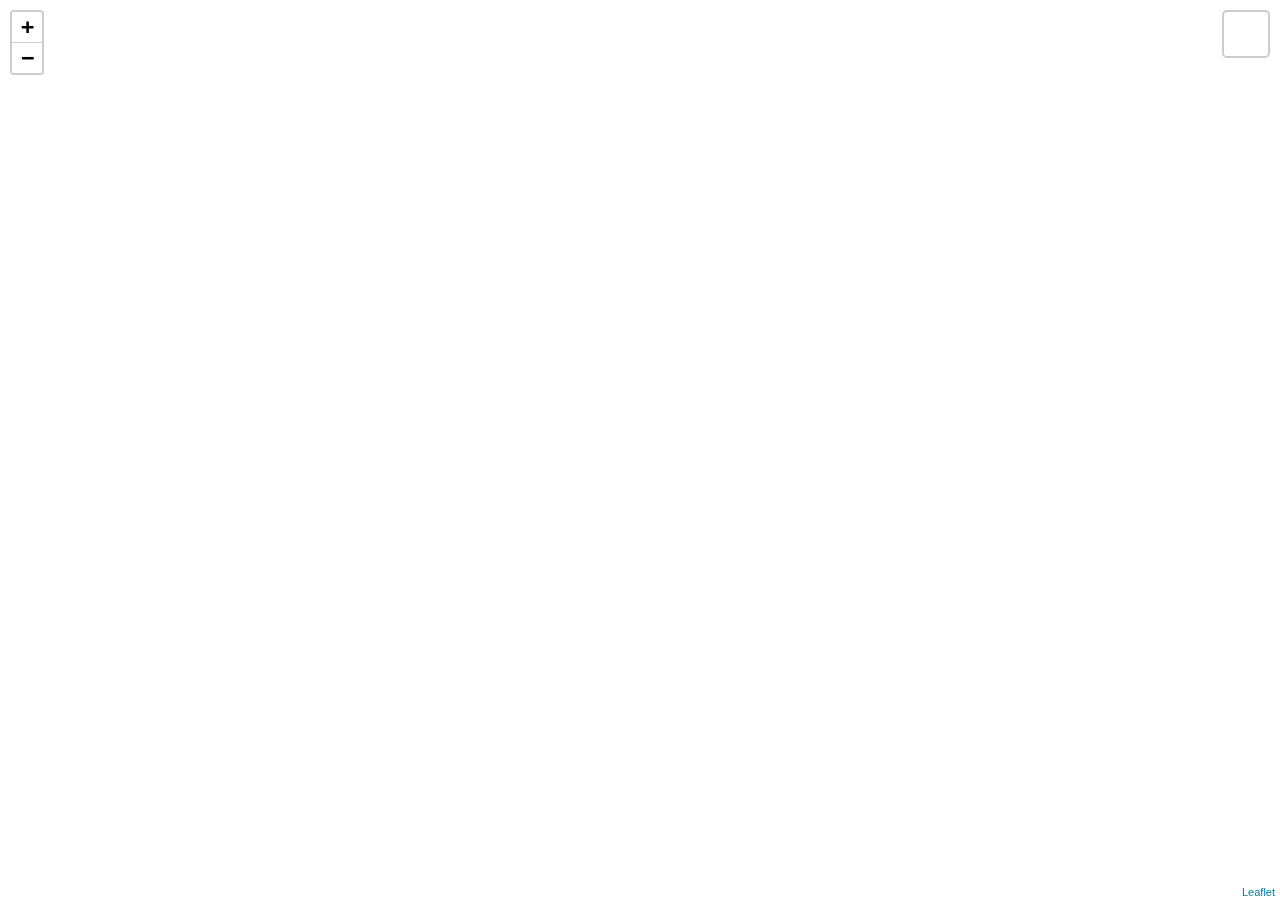
==== commit 3570bee3: "update" ====
--- a/index.html
+++ b/index.html
@@ -27,6 +27,7 @@
     <script src='bezier-easing.js'></script>
     <script src="data.js"></script>
     <script src="cityAndTownsData.js"></script>
+    <script src='//api.tiles.mapbox.com/mapbox.js/plugins/leaflet-omnivore/v0.3.1/leaflet-omnivore.min.js'></script>
     <script>
         function randomColor() {
             return '#' + Math.floor(Math.random() * 0xffffff).toString(16)
@@ -120,16 +121,17 @@
         console.time('gl')
         var gl = L.mapboxGL({
             accessToken: 'pk.eyJ1IjoiaWZ6bSIsImEiOiJjamswc3M1a2gwYWEwM3Zxa3ZsMjh3djkwIn0.h93-XtdRdtoC1KbVv_ZIow',
-            style: 'mapbox://styles/ifzm/cjnbezsim0bh62sqqiao9g3vc',
-            // style: {
-            //     "version": 8,
-            //     "name": "Mapbox Streets",
-            //     "sprite": "mapbox://sprites/mapbox/streets-v8",
-            //     "glyphs": "http://127.0.0.1:8090/task/proxy/{fontstack}/{range}.pbf",
-            //     // "glyphs": "./{fontstack}/{range}.pbf",
-            //     "sources": {},
-            //     "layers": []
-            // },
+            // style: 'mapbox://styles/ifzm/cjnbezsim0bh62sqqiao9g3vc',
+            style: {
+                "version": 8,
+                "name": "Mapbox Streets",
+                "sprite": "mapbox://sprites/mapbox/streets-v8",
+                // "glyphs": "http://127.0.0.1:8090/task/proxy/{fontstack}/{range}.pbf",
+                // "glyphs": "http://127.0.0.1:8090/task/proxy/{fontstack}/{range}.pbf?access_token=pk.eyJ1IjoiaWZ6bSIsImEiOiJjamswc3M1a2gwYWEwM3Zxa3ZsMjh3djkwIn0.h93-XtdRdtoC1KbVv_ZIow",
+                "glyphs": "mapbox://fonts/ifzm/{fontstack}/{range}.pbf",
+                "sources": {},
+                "layers": []
+            },
             pane: 'topPane'
         }).addTo(map)
         console.timeEnd('gl')
@@ -173,7 +175,7 @@
                     "type": "geojson",
                     "data": {
                         "type": "FeatureCollection",
-                        "features": cntys
+                        "features": stations
                     }
                 },
                 "layout": {
@@ -202,7 +204,7 @@
                         "type": "geojson",
                         "data": {
                             "type": "FeatureCollection",
-                            "features": stations
+                            "features": []
                         }
                     },
                     "layout": {
@@ -248,6 +250,14 @@
 
         // 14个地市边界图层
         var cityLayer = L.layerGroup()
+        // omnivore.topojson('./geojson/line.topojson', null, L.geoJson(null, {
+        //     style: function(feature) {
+        //         return {
+        //             "weight": 1,
+        //             "color": "#ccc"
+        //         }
+        //     }
+        // })).addTo(cityLayer)
             ;[57687, 57662, 57558, 57674, 57749, 57763, 57766, 57773, 57872, 57972, 57780, 57584, 57866, 57649].forEach(function (code) {
                 L.geoJson.ajax('./geojson/' + code + '.json', {
                     style: function (feature) {
@@ -263,6 +273,18 @@
             }
         })
         provinceLayer.addTo(map)
+        // omnivore.topojson('./geojson/line.topojson', null, L.geoJson(null, {
+        //     style: function(feature) {
+        //         return {
+        //             "weight": 1,
+        //             "color": "#999",
+        //             "opacity": 1,
+        //             "fillColor": "#FFFFFF",
+        //             "fillOpacity": 1
+        //         }
+        //     }
+        // })).addTo(map)
+        
 
         // 色斑图层
         var spotLayer = L.layerGroup()
